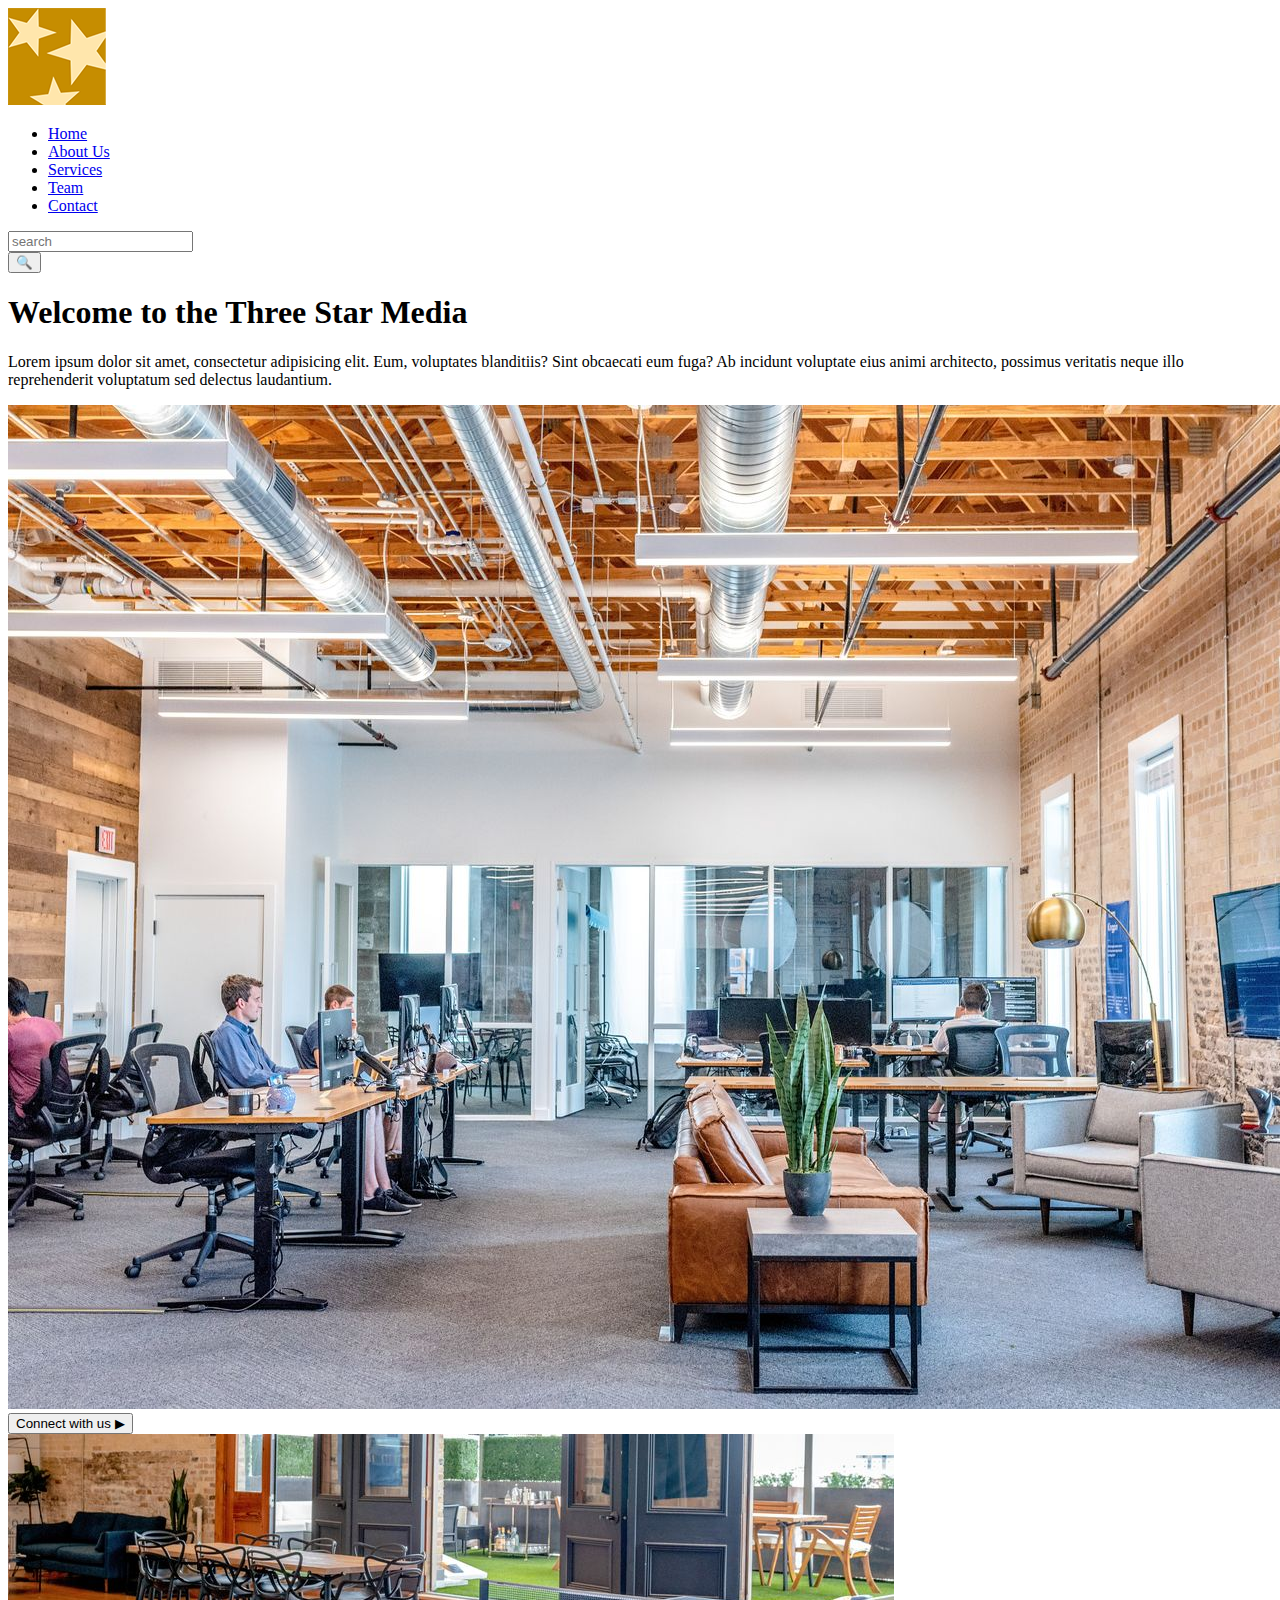
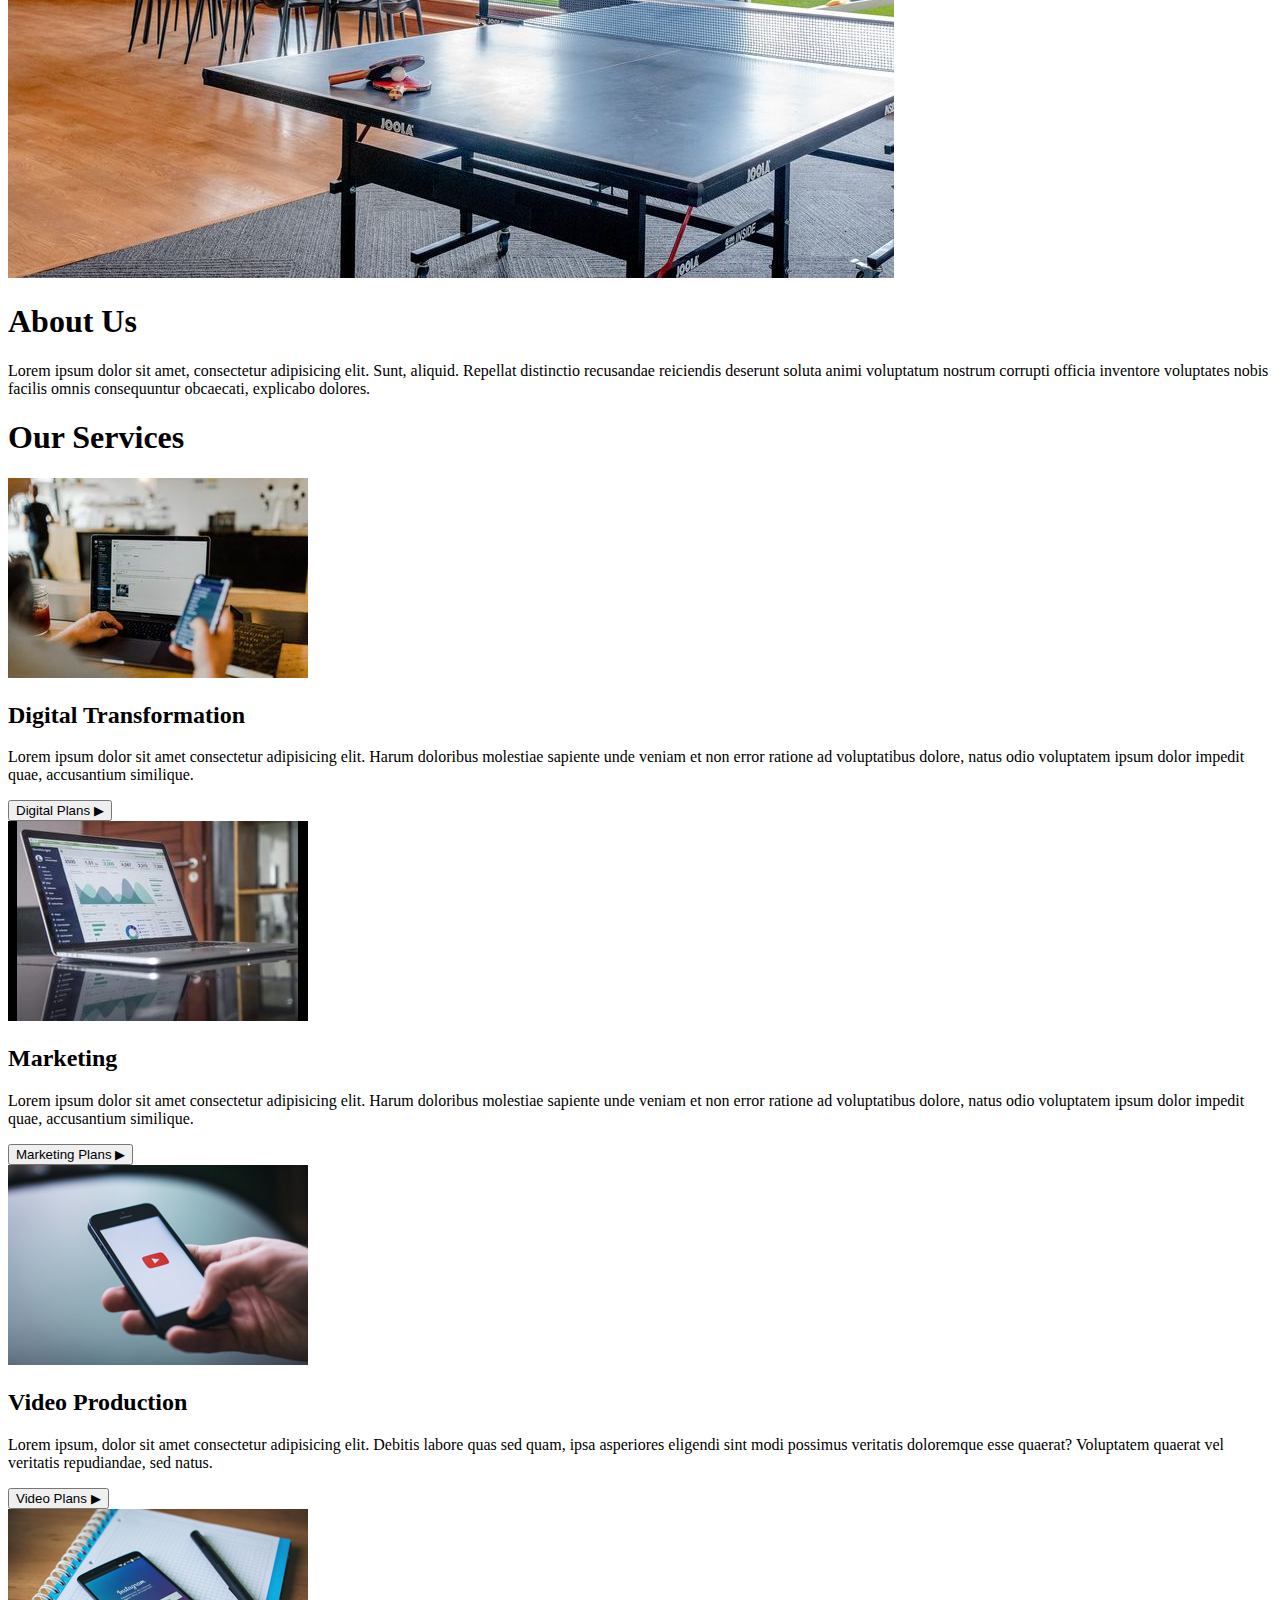
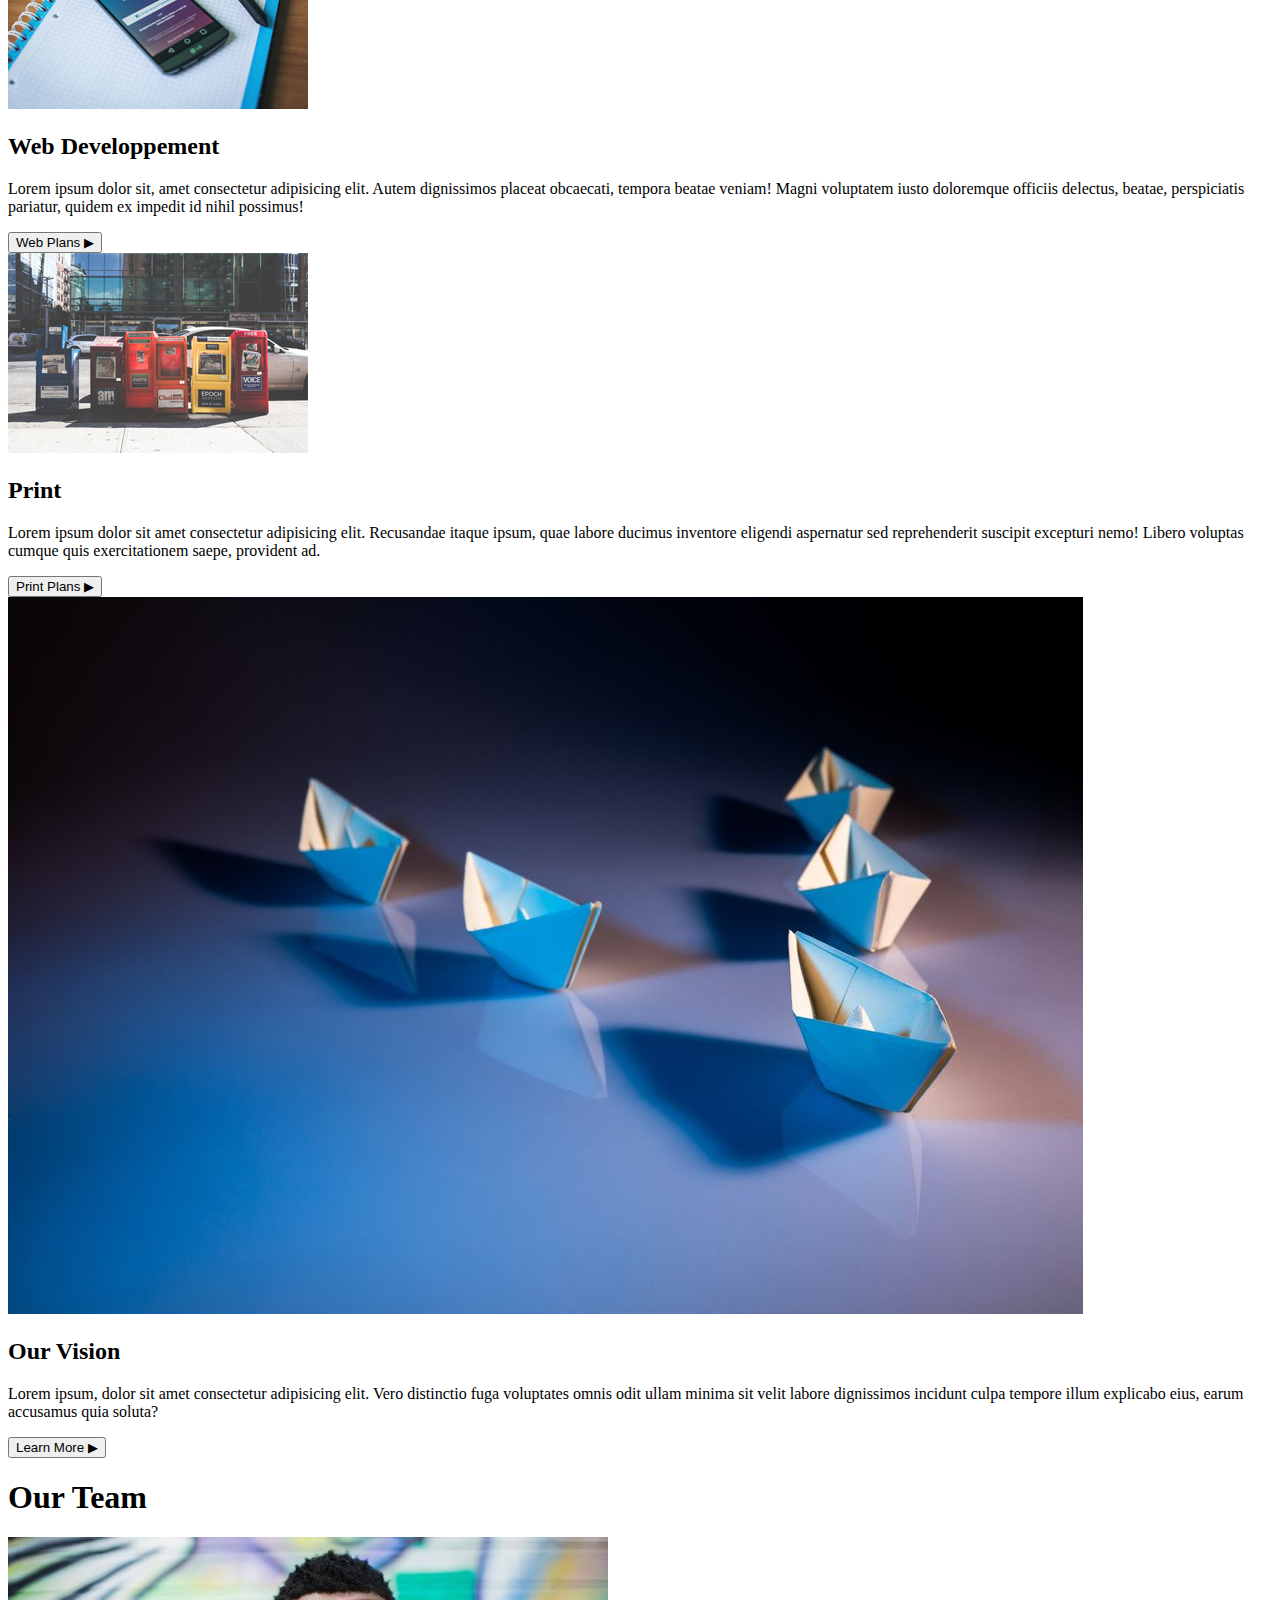
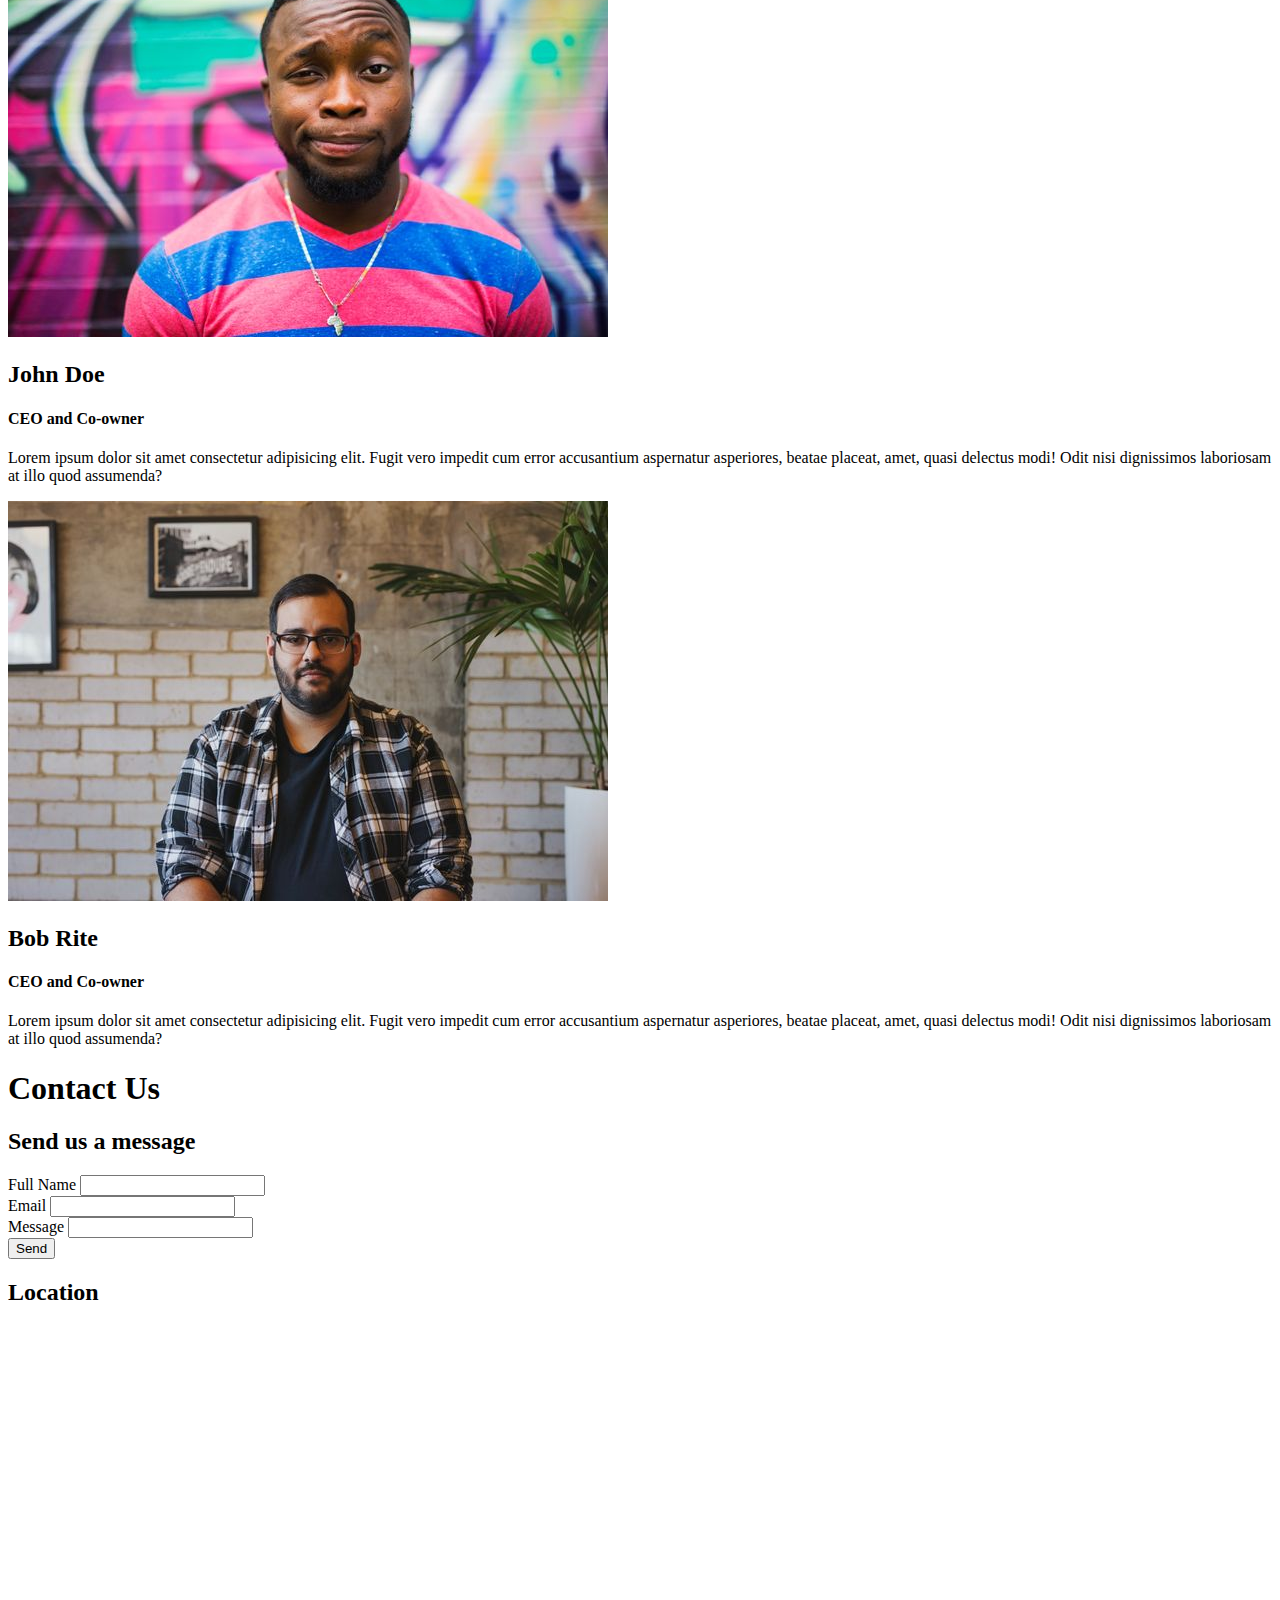
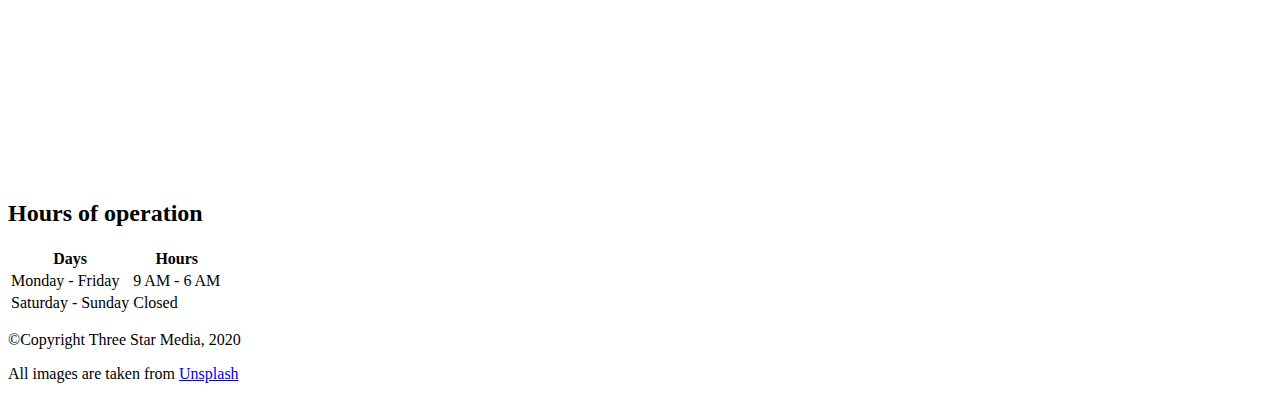
==== final-project/index.html @ 05d33522 "creates mockup html and puts images in folder" ====
<!DOCTYPE html>
<html lang="en">
<head>
    <meta charset="UTF-8">
    <meta http-equiv="X-UA-Compatible" content="IE=edge">
    <meta name="viewport" content="width=device-width, initial-scale=1.0">
    <title>Three Star Media</title>
</head>
<body>
    <header><!--Header section-->
    <img src="images/logo.png" alt="logo">
    <nav> <!--Nav Area-->
        <ul>
        <li><a href="home">Home</a></li> 
        <li><a href="about">About Us</a></li>
        <li><a href="Services">Services</a></li>
        <li><a href="team">Team</a></li>
        <li><a href="contact">Contact</a></li>
        </ul>
    </nav>
    <form> <!--search bar-->
    <div class="search-bar">
        <input type="text" placeholder="search"> 
        <div class="searchbutton"><button>&#x1F50D</button></div>
    </form>

    <h1>Welcome to the Three Star Media</h1>
    <p>Lorem ipsum dolor sit amet, consectetur adipisicing elit. Eum, voluptates blanditiis? Sint obcaecati eum fuga? Ab incidunt voluptate eius animi architecto, possimus veritatis neque illo reprehenderit voluptatum sed delectus laudantium.</p>
    <img src="images/main-banner.jpg" alt="banner">
    <div class="button"><button>Connect with us &#9654</button></div>
    </header>

    <main>
            <section class="section-about"> <!--about us section-->
                <img src="images/about-us.jpg" alt="pingpong">
                <h1>About Us</h1>
                <p>Lorem ipsum dolor sit amet, consectetur adipisicing elit. Sunt, aliquid. Repellat distinctio recusandae reiciendis deserunt soluta animi voluptatum nostrum corrupti officia inventore voluptates nobis facilis omnis consequuntur obcaecati, explicabo dolores.</p>
            </section><!--end section-about-->

            <section class="section-services"> <!--services section-->
                <h1>Our Services</h1>

               <section>
                    <img src="images/digital.jpg" alt="digital">
                    <h2>Digital Transformation</h2>
                    <p>Lorem ipsum dolor sit amet consectetur adipisicing elit. Harum doloribus molestiae sapiente unde veniam et non error ratione ad voluptatibus dolore, natus odio voluptatem ipsum dolor impedit quae, accusantium similique.</p>
                    <button>Digital Plans &#9654</button>
                </section>

                <section>
                    <img src="images/marketing.jpg" alt="marketing">
                    <h2>Marketing</h2>
                    <p>Lorem ipsum dolor sit amet consectetur adipisicing elit. Harum doloribus molestiae sapiente unde veniam et non error ratione ad voluptatibus dolore, natus odio voluptatem ipsum dolor impedit quae, accusantium similique.</p>
                    <button>Marketing Plans &#9654</button>
                </section>
                
                <section>
                    <img src="images/video.jpg" alt="video">
                    <h2>Video Production</h2>
                    <p>Lorem ipsum, dolor sit amet consectetur adipisicing elit. Debitis labore quas sed quam, ipsa asperiores eligendi sint modi possimus veritatis doloremque esse quaerat? Voluptatem quaerat vel veritatis repudiandae, sed natus.</p>
                    <button>Video Plans &#9654</button>
                </section>

                <section>
                    <img src="images/web.jpg" alt="web">
                    <h2>Web Developpement</h2>
                    <p>Lorem ipsum dolor sit, amet consectetur adipisicing elit. Autem dignissimos placeat obcaecati, tempora beatae veniam! Magni voluptatem iusto doloremque officiis delectus, beatae, perspiciatis pariatur, quidem ex impedit id nihil possimus!</p>
                    <button>Web Plans &#9654</button>
                </section>

                <section>
                    <img src="images/print.jpg" alt="print">
                    <h2>Print</h2>
                    <p>Lorem ipsum dolor sit amet consectetur adipisicing elit. Recusandae itaque ipsum, quae labore ducimus inventore eligendi aspernatur sed reprehenderit suscipit excepturi nemo! Libero voluptas cumque quis exercitationem saepe, provident ad.</p>
                    <button>Print Plans &#9654</button>
                </section>

            </section><!--end section-services-->

            <section class="section-vision"> <!--vision section-->
                <img src="images/vision.jpg" alt="vision">
                <h2>Our Vision</h2>
                <p>Lorem ipsum, dolor sit amet consectetur adipisicing elit. Vero distinctio fuga voluptates omnis odit ullam minima sit velit labore dignissimos incidunt culpa tempore illum explicabo eius, earum accusamus quia soluta?</p>
                <button>Learn More &#9654</button>
            </section><!--end section-vision-->

            <section class="section-team"><!--team section-->
                <h1>Our Team</h1>
                <section> 
                    <img src="images/john.jpg" alt="john">
                    <h2>John Doe</h2>
                    <h4>CEO and Co-owner</h4>
                    <p>Lorem ipsum dolor sit amet consectetur adipisicing elit. Fugit vero impedit cum error accusantium aspernatur asperiores, beatae placeat, amet, quasi delectus modi! Odit nisi dignissimos laboriosam at illo quod assumenda?</p>
                </section>

                <section>
                    <img src="images/bob.jpg" alt="bob">
                    <h2>Bob Rite</h2>
                    <h4>CEO and Co-owner</h4>
                    <p>Lorem ipsum dolor sit amet consectetur adipisicing elit. Fugit vero impedit cum error accusantium aspernatur asperiores, beatae placeat, amet, quasi delectus modi! Odit nisi dignissimos laboriosam at illo quod assumenda?</p>
                </section>
            </section><!--end section-team-->

            <section class="section-contact"> <!--contact section-->
            <h1>Contact Us</h1>
            <section>
                <h2>Send us a message</h2>
                <form>
                <div>
                    <label for="fullname">Full Name</label>
                    <input id="fullname" type="text">
                </div>
                <div>
                    <label for="email">Email</label>
                    <input id="email" type="text">
                </div>
                <div>
                    <label for="message">Message</label>
                    <input id="message" type="text">
                </div>
                <div>
                    <input type="submit" value="Send">
                </div>
                </form>
            </section>
            <section>
                <h2>Location</h2>
                <em><iframe src="https://www.google.com/maps/embed?pb=!1m18!1m12!1m3!1d2803.9445518045395!2d-75.75712548419932!3d45.34993154908129!2m3!1f0!2f0!3f0!3m2!1i1024!2i768!4f13.1!3m3!1m2!1s0x4cce0718cc4a6ad7%3A0xc6cc467725843e2b!2sAlgonquin%20College%20Ottawa%20Campus!5e0!3m2!1sen!2sca!4v1637809210617!5m2!1sen!2sca"width="600" height="450" style="border:0;" allowfullscreen="" loading="lazy"></iframe></em>

            </section>
            </section><!--end section-contact-->

            <section>
                <h2>Hours of operation</h2>
                <section>
                        <table>
                            <thead> 
                                <tr>
                                    <th>Days</th>
                                    <th>Hours</th>
                                </tr>
                            </thead>
                            <tbody>
                                <tr>
                                    <td>Monday - Friday</td>
                                    <td>9 AM - 6 AM</td>
                                </tr>
                                <tr>
                                    <td>Saturday - Sunday</td>
                                    <td>Closed</td>
                                </tr>
                            </tbody>
                        </table>
                </section>
            
            </section>
    </main>

    <footer>
        <p>&copy;Copyright Three Star Media, 2020</p>
        <p>All images are taken from <a href="https://unsplash.com/">Unsplash</a></p>
    </footer>

</body>
</html>
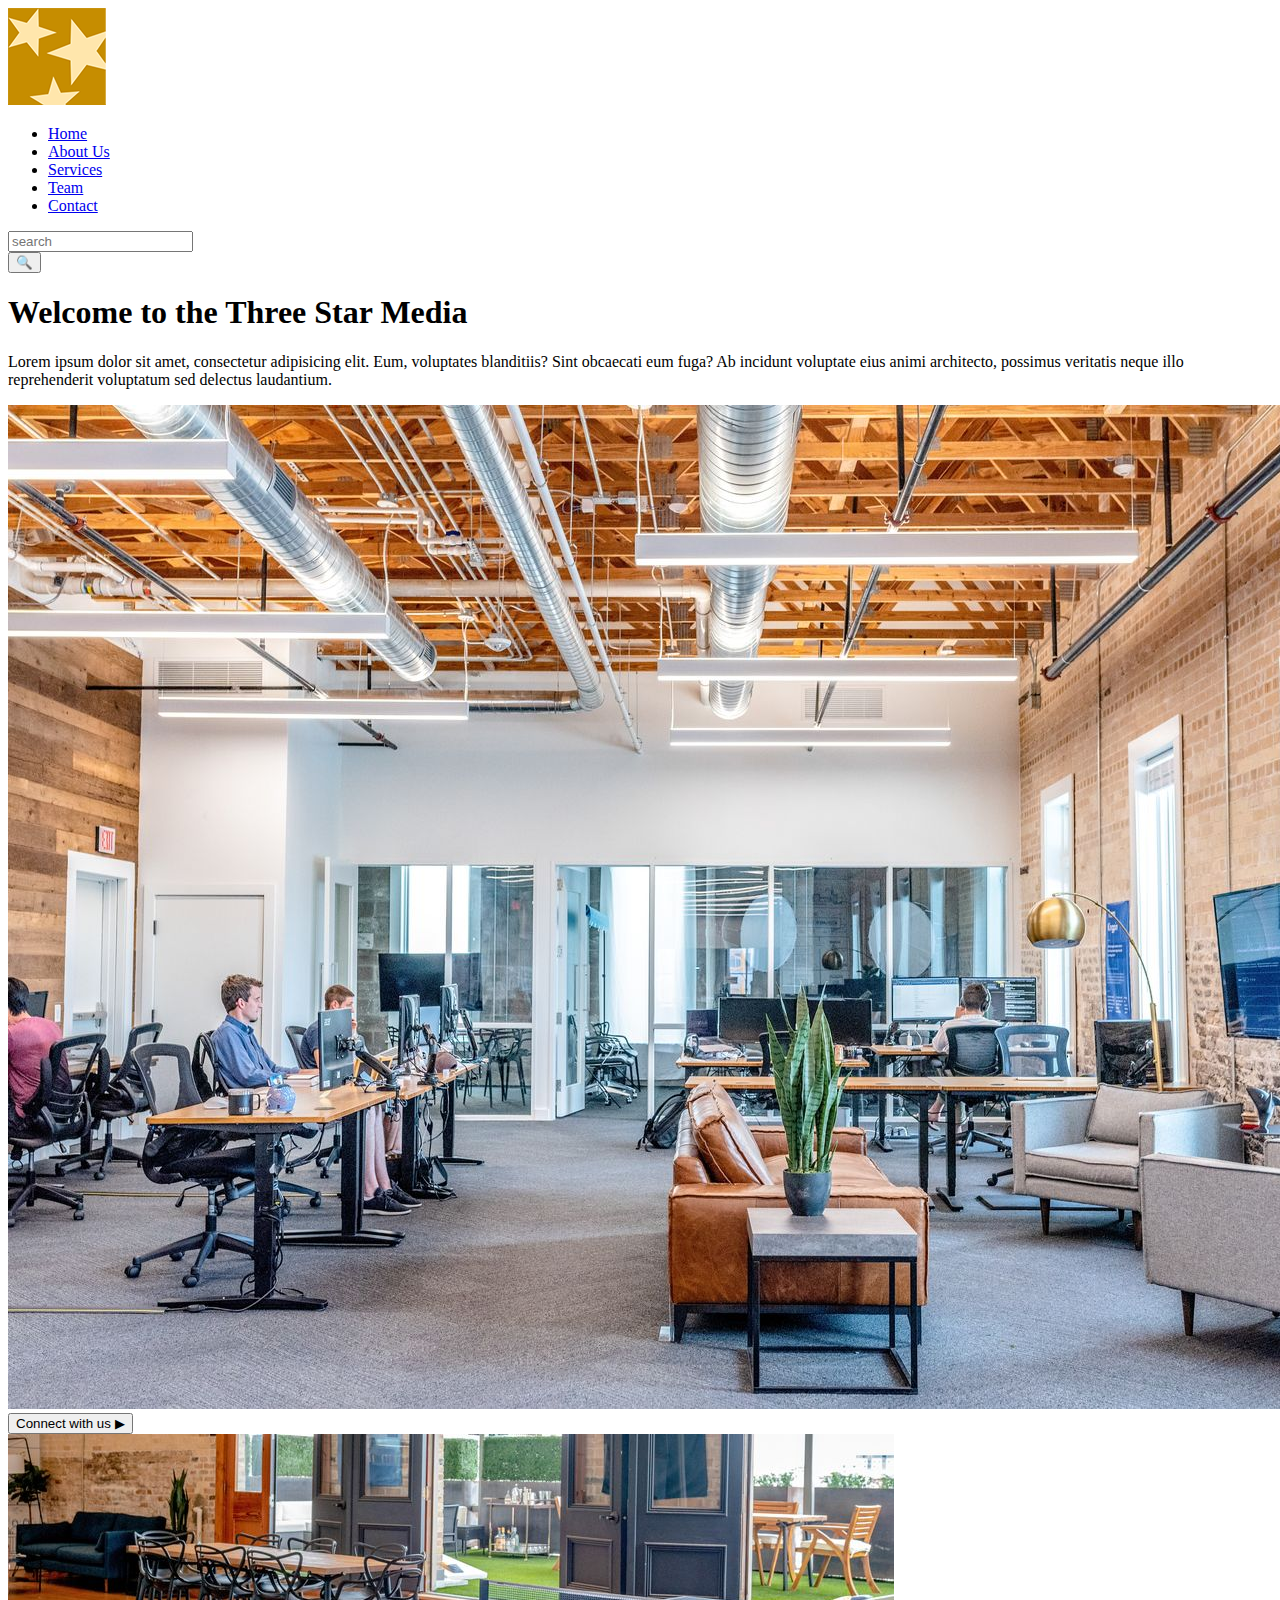
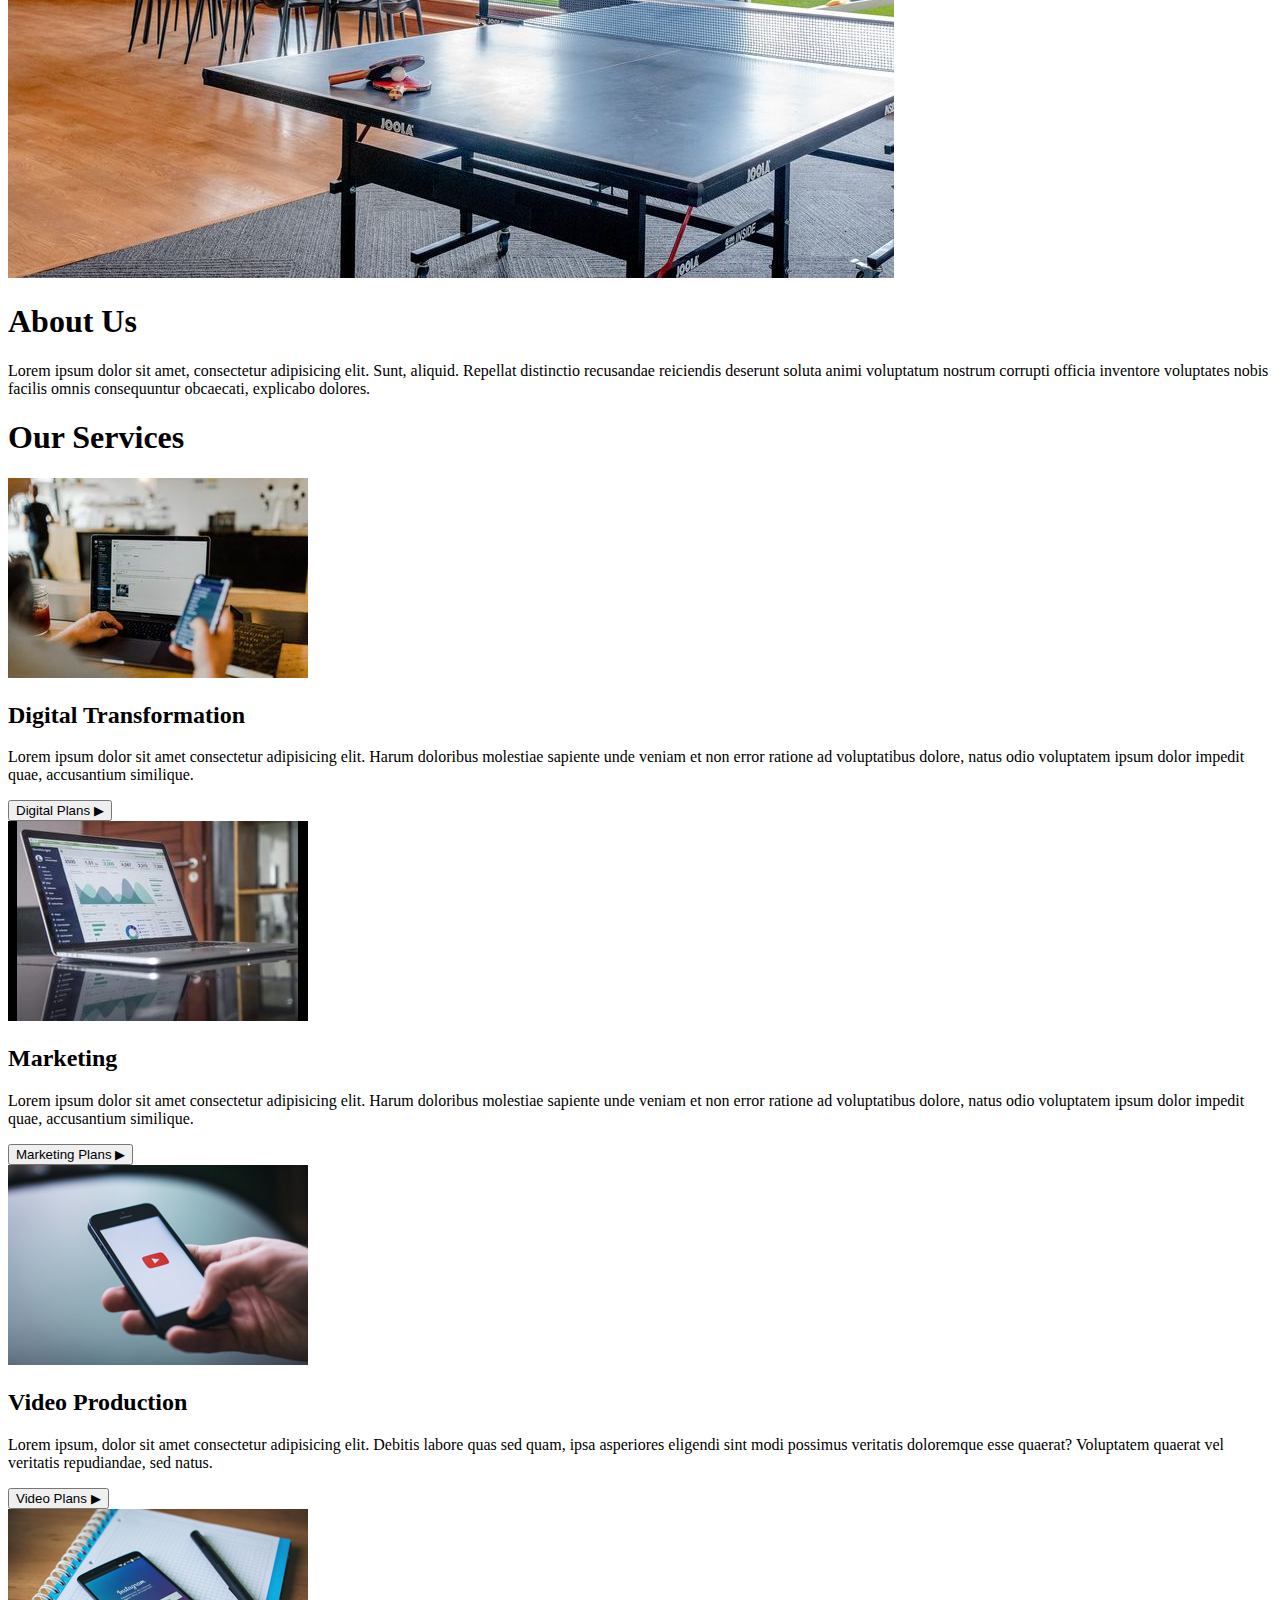
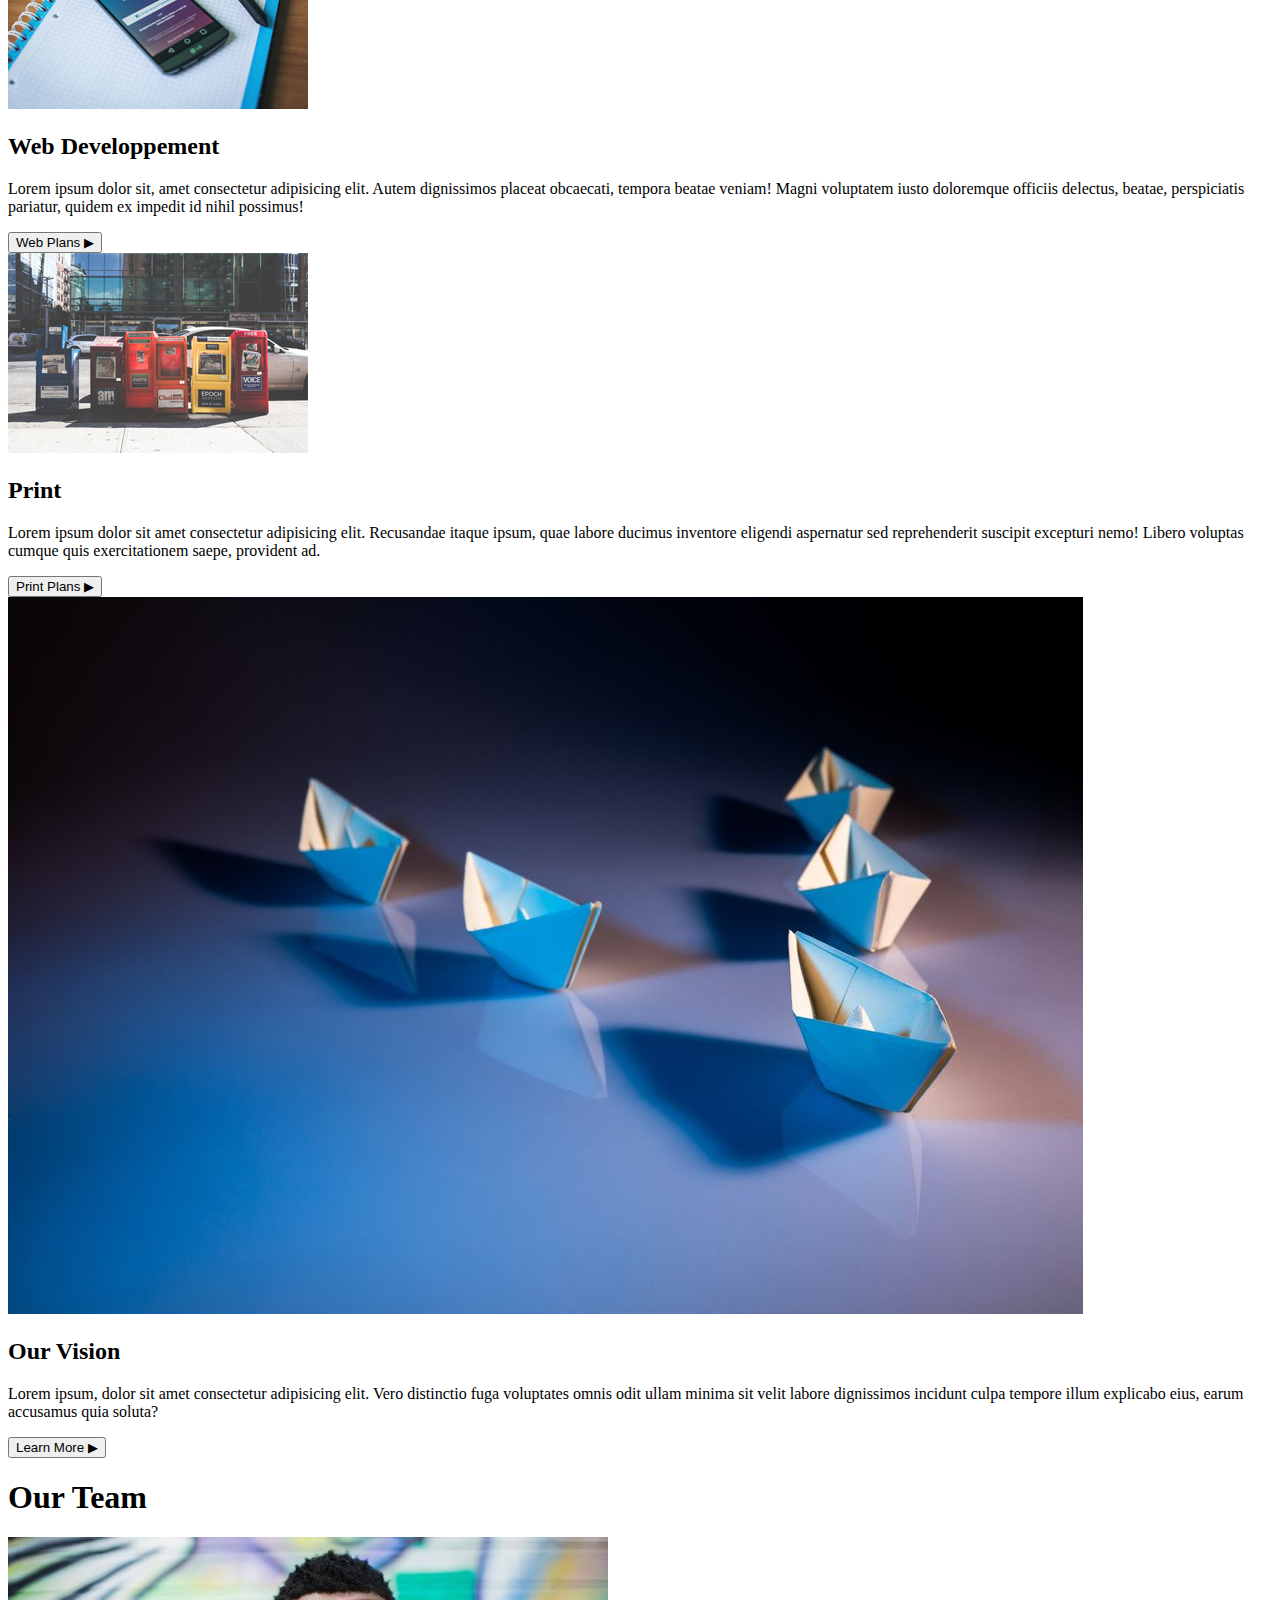
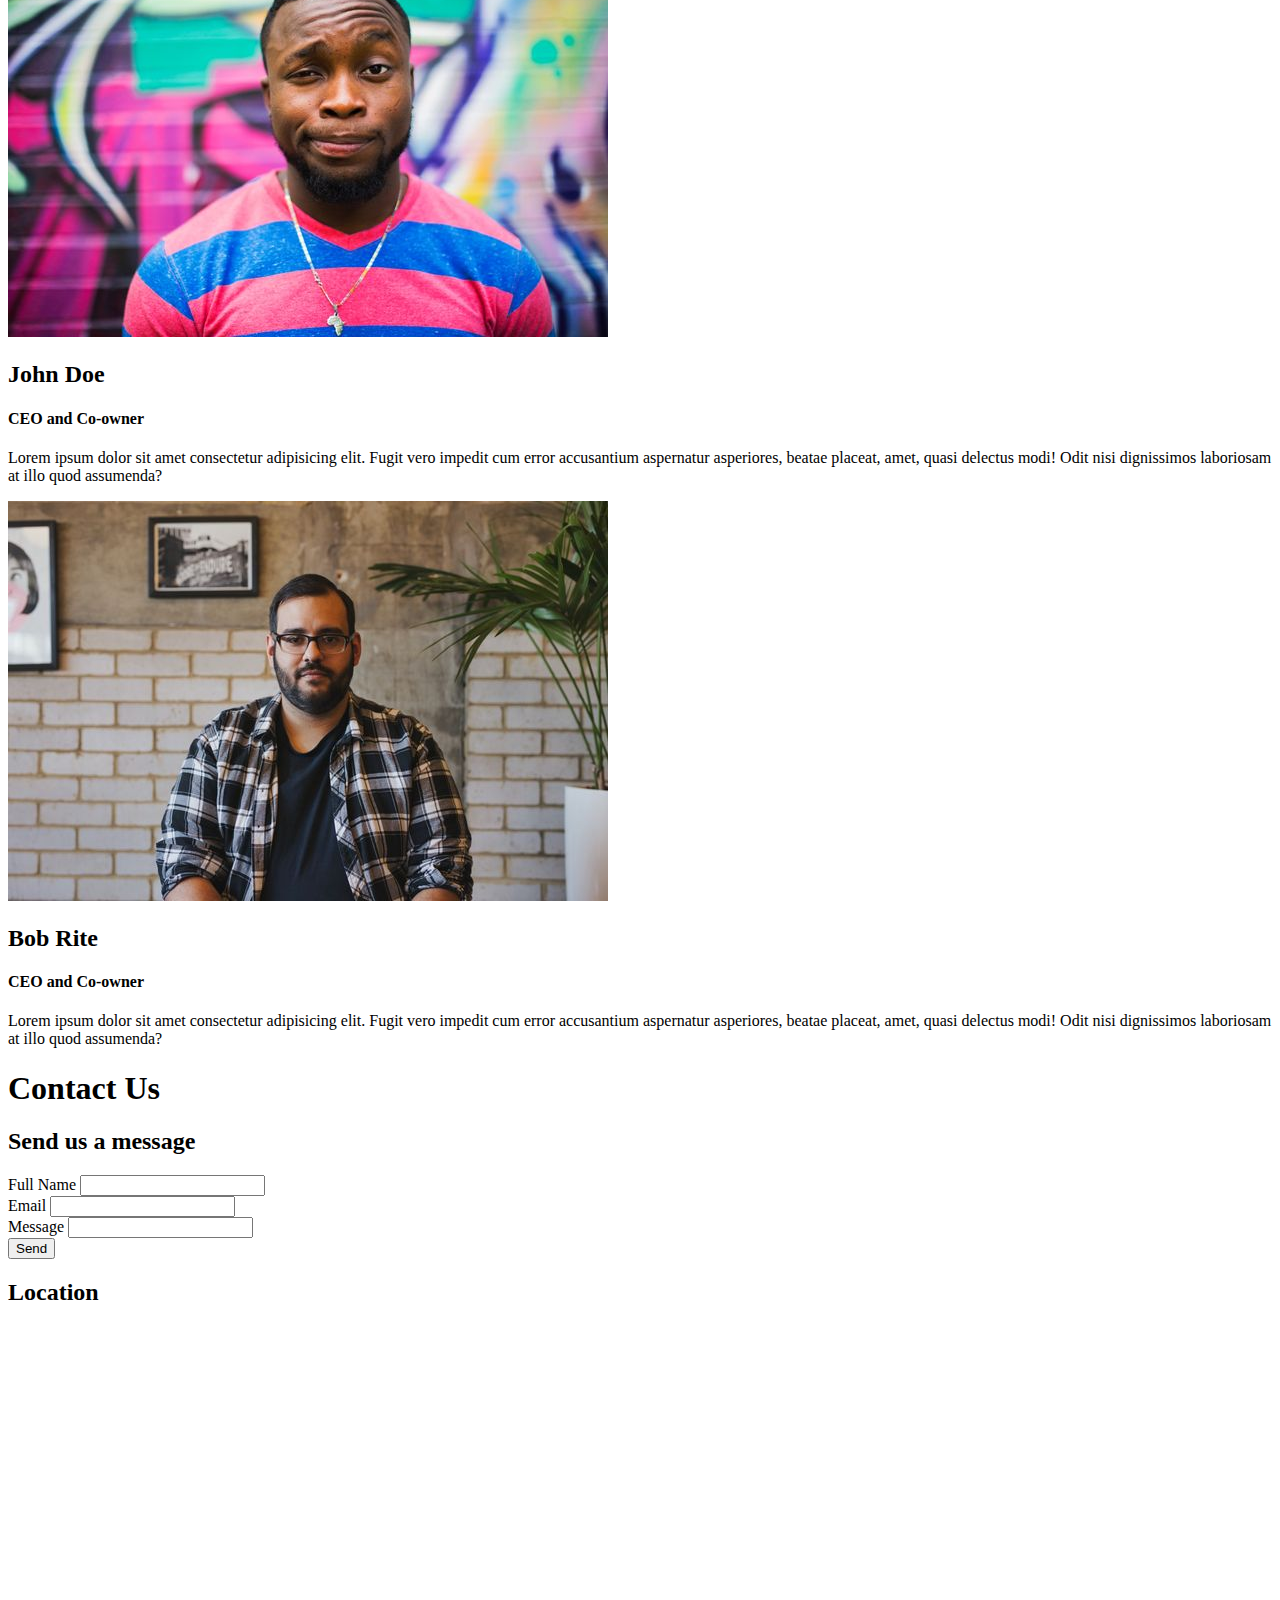
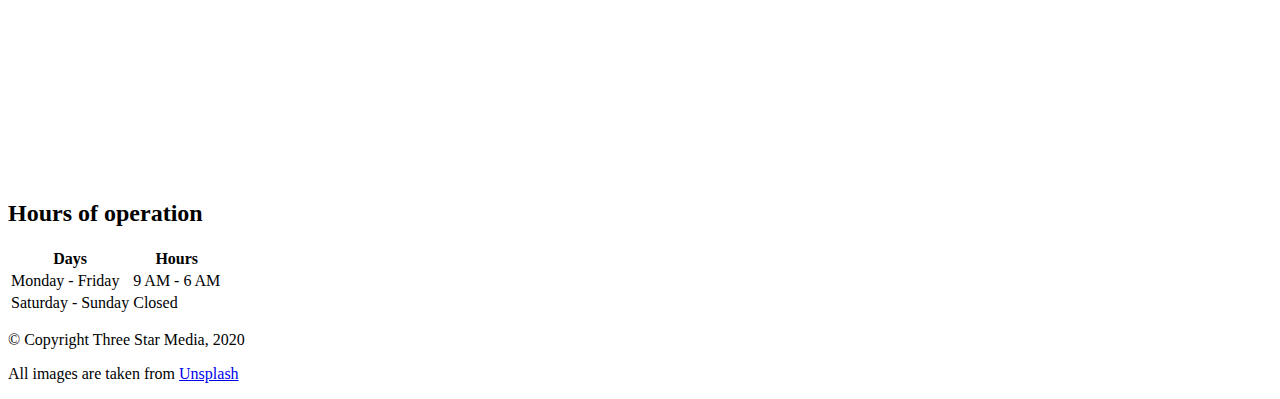
==== commit 804d7716: "minor changes in code and adds comments" ====
--- a/final-project/index.html
+++ b/final-project/index.html
@@ -21,13 +21,14 @@
     <form> <!--search bar-->
     <div class="search-bar">
         <input type="text" placeholder="search"> 
-        <div class="searchbutton"><button>&#x1F50D</button></div>
+        <div class="searchbutton"><button>&#x1F50D;</button></div><!--makes button-->
+    </div>
     </form>
 
     <h1>Welcome to the Three Star Media</h1>
     <p>Lorem ipsum dolor sit amet, consectetur adipisicing elit. Eum, voluptates blanditiis? Sint obcaecati eum fuga? Ab incidunt voluptate eius animi architecto, possimus veritatis neque illo reprehenderit voluptatum sed delectus laudantium.</p>
     <img src="images/main-banner.jpg" alt="banner">
-    <div class="button"><button>Connect with us &#9654</button></div>
+    <div class="button"><button>Connect with us &#9654;</button></div>
     </header>
 
     <main>
@@ -44,35 +45,35 @@
                     <img src="images/digital.jpg" alt="digital">
                     <h2>Digital Transformation</h2>
                     <p>Lorem ipsum dolor sit amet consectetur adipisicing elit. Harum doloribus molestiae sapiente unde veniam et non error ratione ad voluptatibus dolore, natus odio voluptatem ipsum dolor impedit quae, accusantium similique.</p>
-                    <button>Digital Plans &#9654</button>
+                    <button>Digital Plans &#9654; </button> <!--makes button-->
                 </section>
 
                 <section>
                     <img src="images/marketing.jpg" alt="marketing">
                     <h2>Marketing</h2>
                     <p>Lorem ipsum dolor sit amet consectetur adipisicing elit. Harum doloribus molestiae sapiente unde veniam et non error ratione ad voluptatibus dolore, natus odio voluptatem ipsum dolor impedit quae, accusantium similique.</p>
-                    <button>Marketing Plans &#9654</button>
+                    <button> Marketing Plans &#9654; </button> <!--makes button-->
                 </section>
                 
                 <section>
                     <img src="images/video.jpg" alt="video">
                     <h2>Video Production</h2>
                     <p>Lorem ipsum, dolor sit amet consectetur adipisicing elit. Debitis labore quas sed quam, ipsa asperiores eligendi sint modi possimus veritatis doloremque esse quaerat? Voluptatem quaerat vel veritatis repudiandae, sed natus.</p>
-                    <button>Video Plans &#9654</button>
+                    <button> Video Plans &#9654; </button> <!--makes button-->
                 </section>
 
                 <section>
                     <img src="images/web.jpg" alt="web">
                     <h2>Web Developpement</h2>
                     <p>Lorem ipsum dolor sit, amet consectetur adipisicing elit. Autem dignissimos placeat obcaecati, tempora beatae veniam! Magni voluptatem iusto doloremque officiis delectus, beatae, perspiciatis pariatur, quidem ex impedit id nihil possimus!</p>
-                    <button>Web Plans &#9654</button>
+                    <button> Web Plans &#9654; </button> <!--makes button-->
                 </section>
 
                 <section>
                     <img src="images/print.jpg" alt="print">
                     <h2>Print</h2>
                     <p>Lorem ipsum dolor sit amet consectetur adipisicing elit. Recusandae itaque ipsum, quae labore ducimus inventore eligendi aspernatur sed reprehenderit suscipit excepturi nemo! Libero voluptas cumque quis exercitationem saepe, provident ad.</p>
-                    <button>Print Plans &#9654</button>
+                    <button>Print Plans &#9654;</button> <!--makes button-->
                 </section>
 
             </section><!--end section-services-->
@@ -81,7 +82,7 @@
                 <img src="images/vision.jpg" alt="vision">
                 <h2>Our Vision</h2>
                 <p>Lorem ipsum, dolor sit amet consectetur adipisicing elit. Vero distinctio fuga voluptates omnis odit ullam minima sit velit labore dignissimos incidunt culpa tempore illum explicabo eius, earum accusamus quia soluta?</p>
-                <button>Learn More &#9654</button>
+                <button>Learn More &#9654; </button> <!--makes button-->
             </section><!--end section-vision-->
 
             <section class="section-team"><!--team section-->
@@ -105,7 +106,7 @@
             <h1>Contact Us</h1>
             <section>
                 <h2>Send us a message</h2>
-                <form>
+                <form> <!--makes form-->
                 <div>
                     <label for="fullname">Full Name</label>
                     <input id="fullname" type="text">
@@ -125,15 +126,14 @@
             </section>
             <section>
                 <h2>Location</h2>
-                <em><iframe src="https://www.google.com/maps/embed?pb=!1m18!1m12!1m3!1d2803.9445518045395!2d-75.75712548419932!3d45.34993154908129!2m3!1f0!2f0!3f0!3m2!1i1024!2i768!4f13.1!3m3!1m2!1s0x4cce0718cc4a6ad7%3A0xc6cc467725843e2b!2sAlgonquin%20College%20Ottawa%20Campus!5e0!3m2!1sen!2sca!4v1637809210617!5m2!1sen!2sca"width="600" height="450" style="border:0;" allowfullscreen="" loading="lazy"></iframe></em>
-
+                <em><iframe src="https://www.google.com/maps/embed?pb=!1m18!1m12!1m3!1d2803.9445518045395!2d-75.75712548419932!3d45.34993154908129!2m3!1f0!2f0!3f0!3m2!1i1024!2i768!4f13.1!3m3!1m2!1s0x4cce0718cc4a6ad7%3A0xc6cc467725843e2b!2sAlgonquin%20College%20Ottawa%20Campus!5e0!3m2!1sen!2sca!4v1637809210617!5m2!1sen!2sca" width="600" height="450" style="border:0;" allowfullscreen="" loading="lazy"></iframe></em> <!--embeds map-->
             </section>
             </section><!--end section-contact-->
 
             <section>
                 <h2>Hours of operation</h2>
                 <section>
-                        <table>
+                        <table> <!--makes table-->
                             <thead> 
                                 <tr>
                                     <th>Days</th>
@@ -157,7 +157,7 @@
     </main>
 
     <footer>
-        <p>&copy;Copyright Three Star Media, 2020</p>
+        <p>&copy; Copyright Three Star Media, 2020</p>
         <p>All images are taken from <a href="https://unsplash.com/">Unsplash</a></p>
     </footer>
 
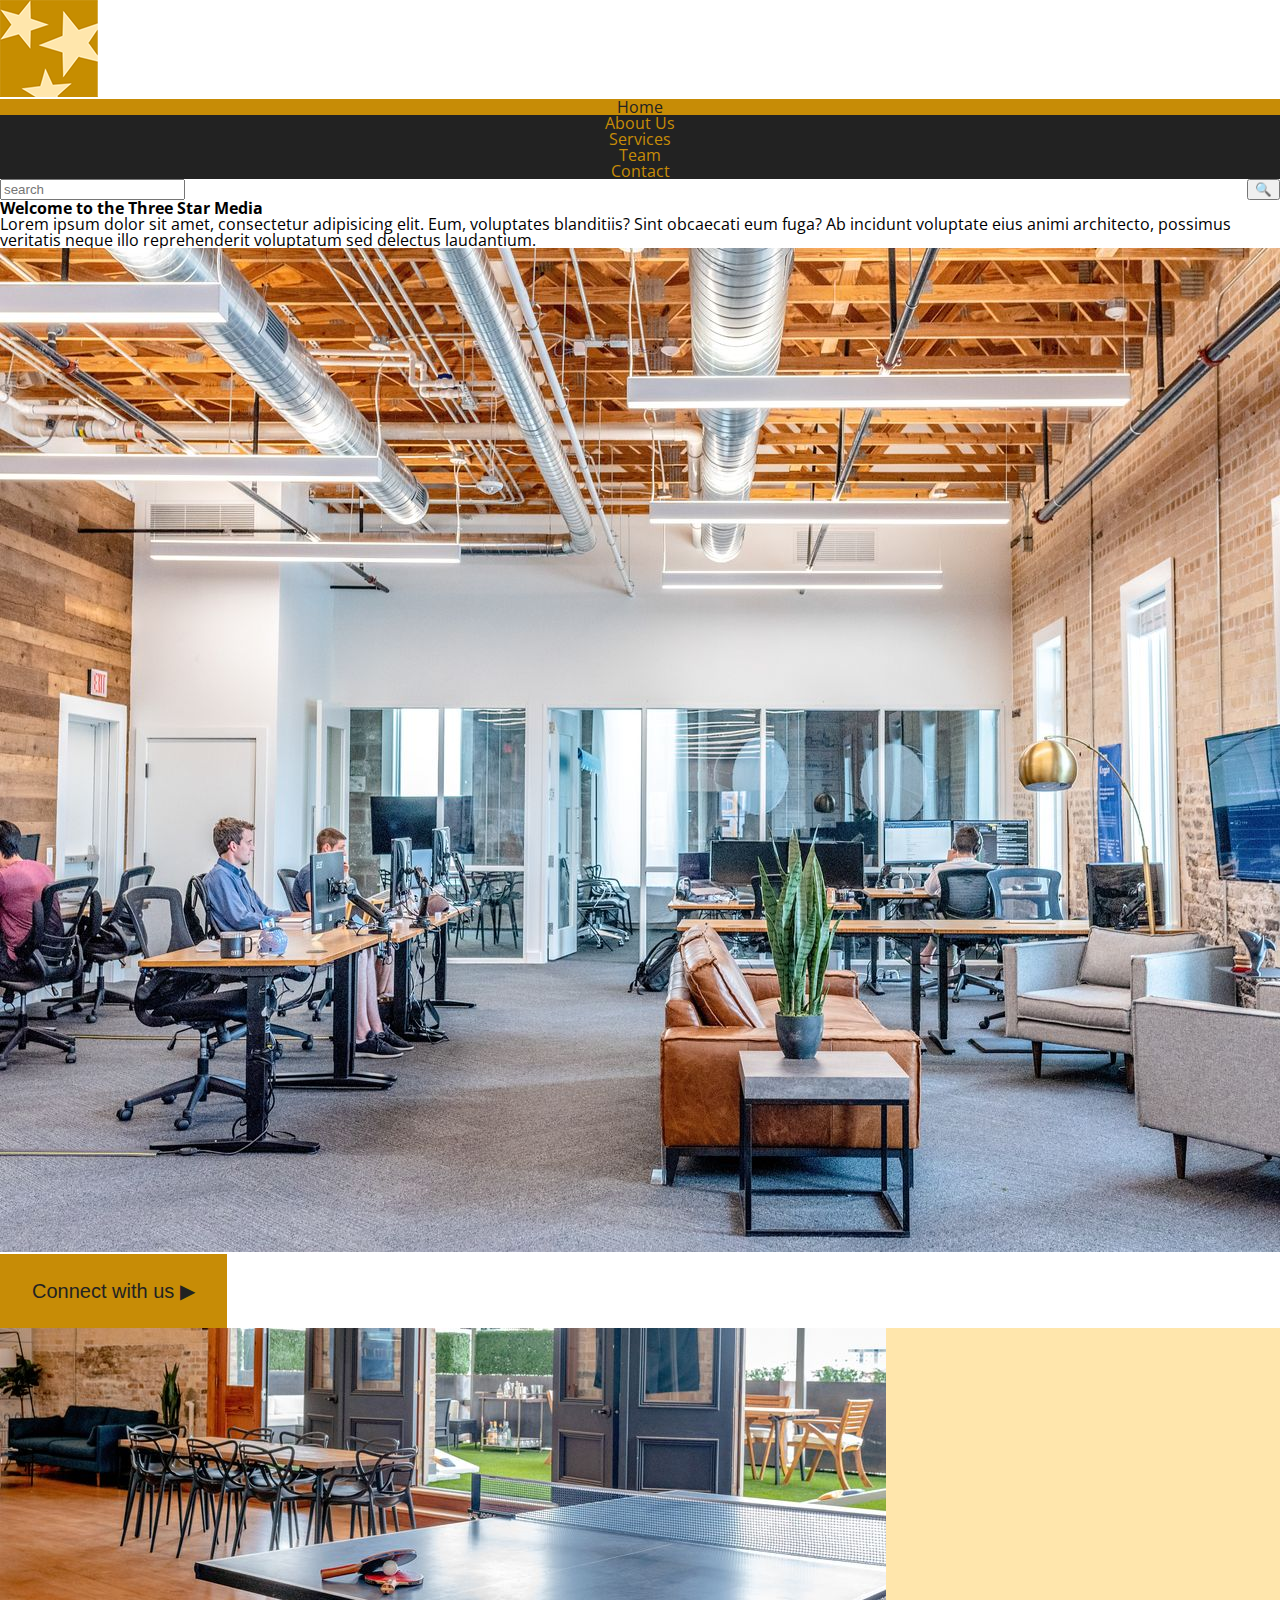
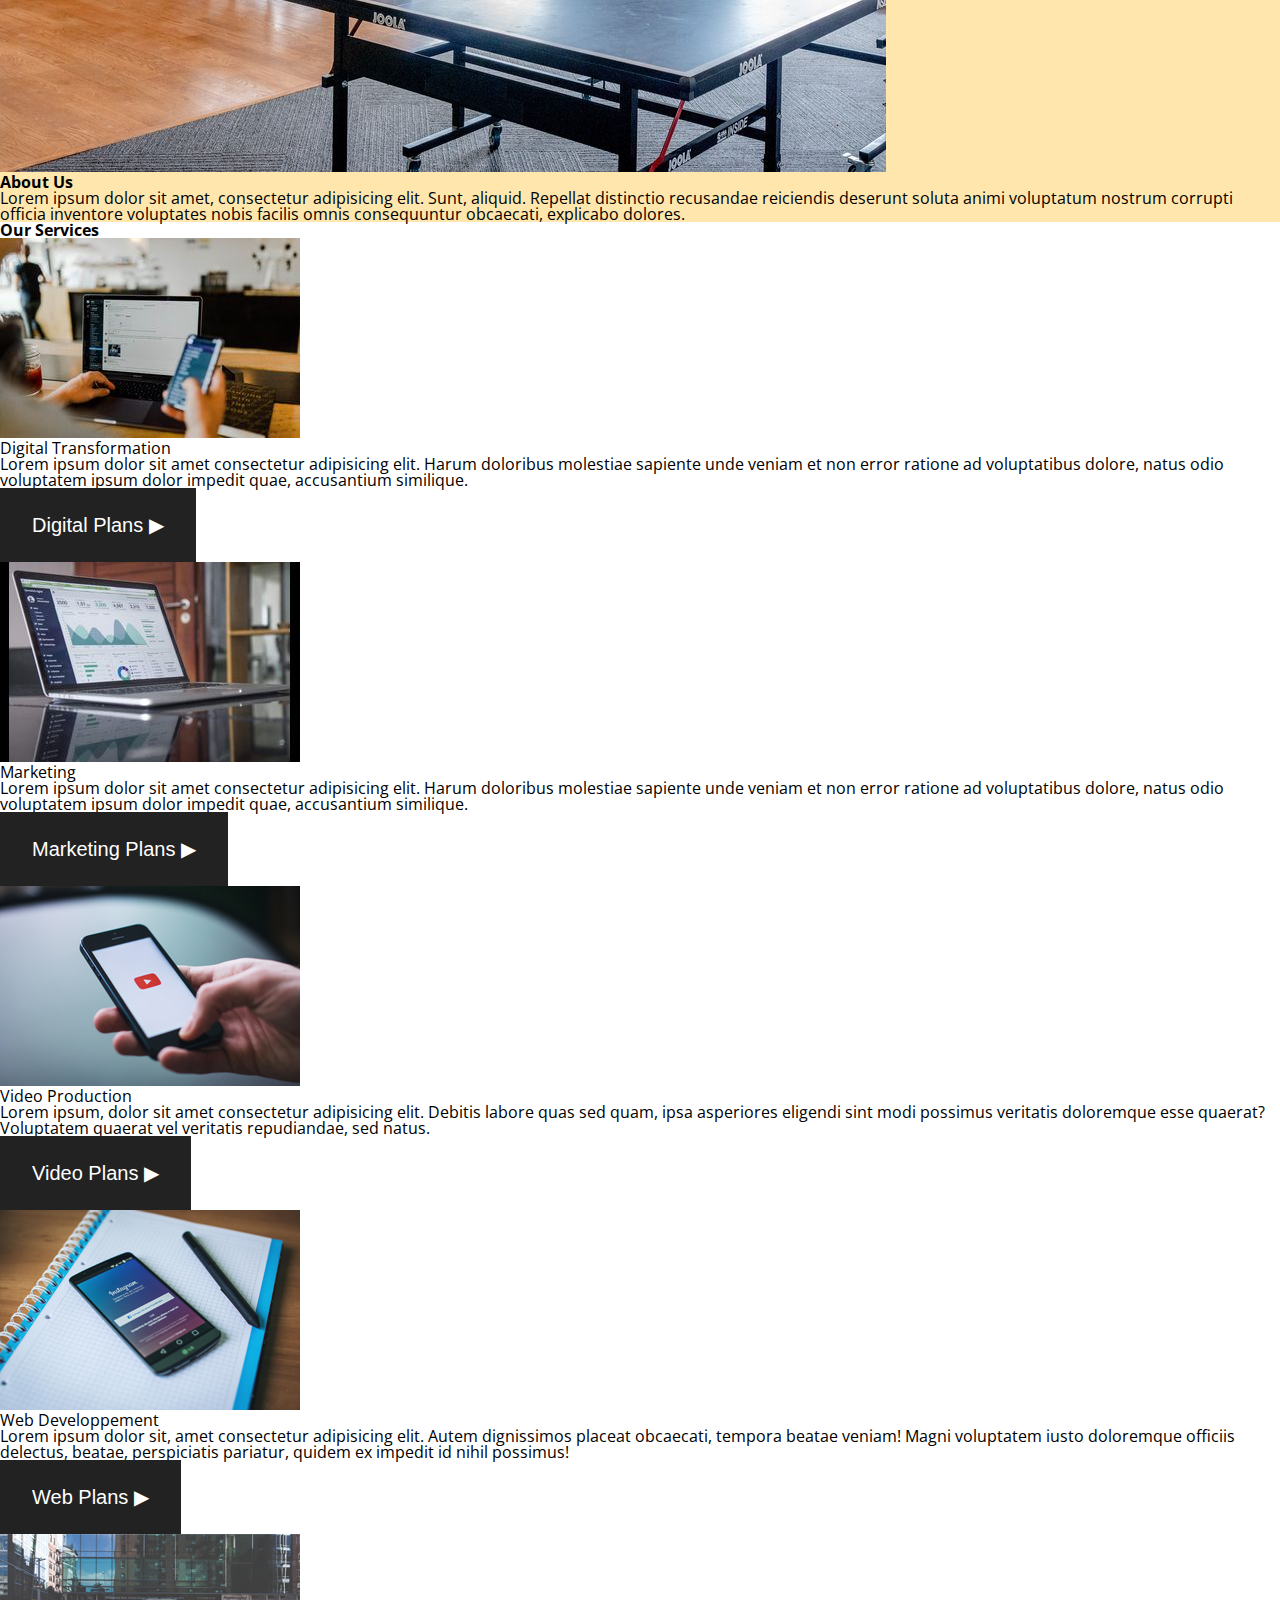
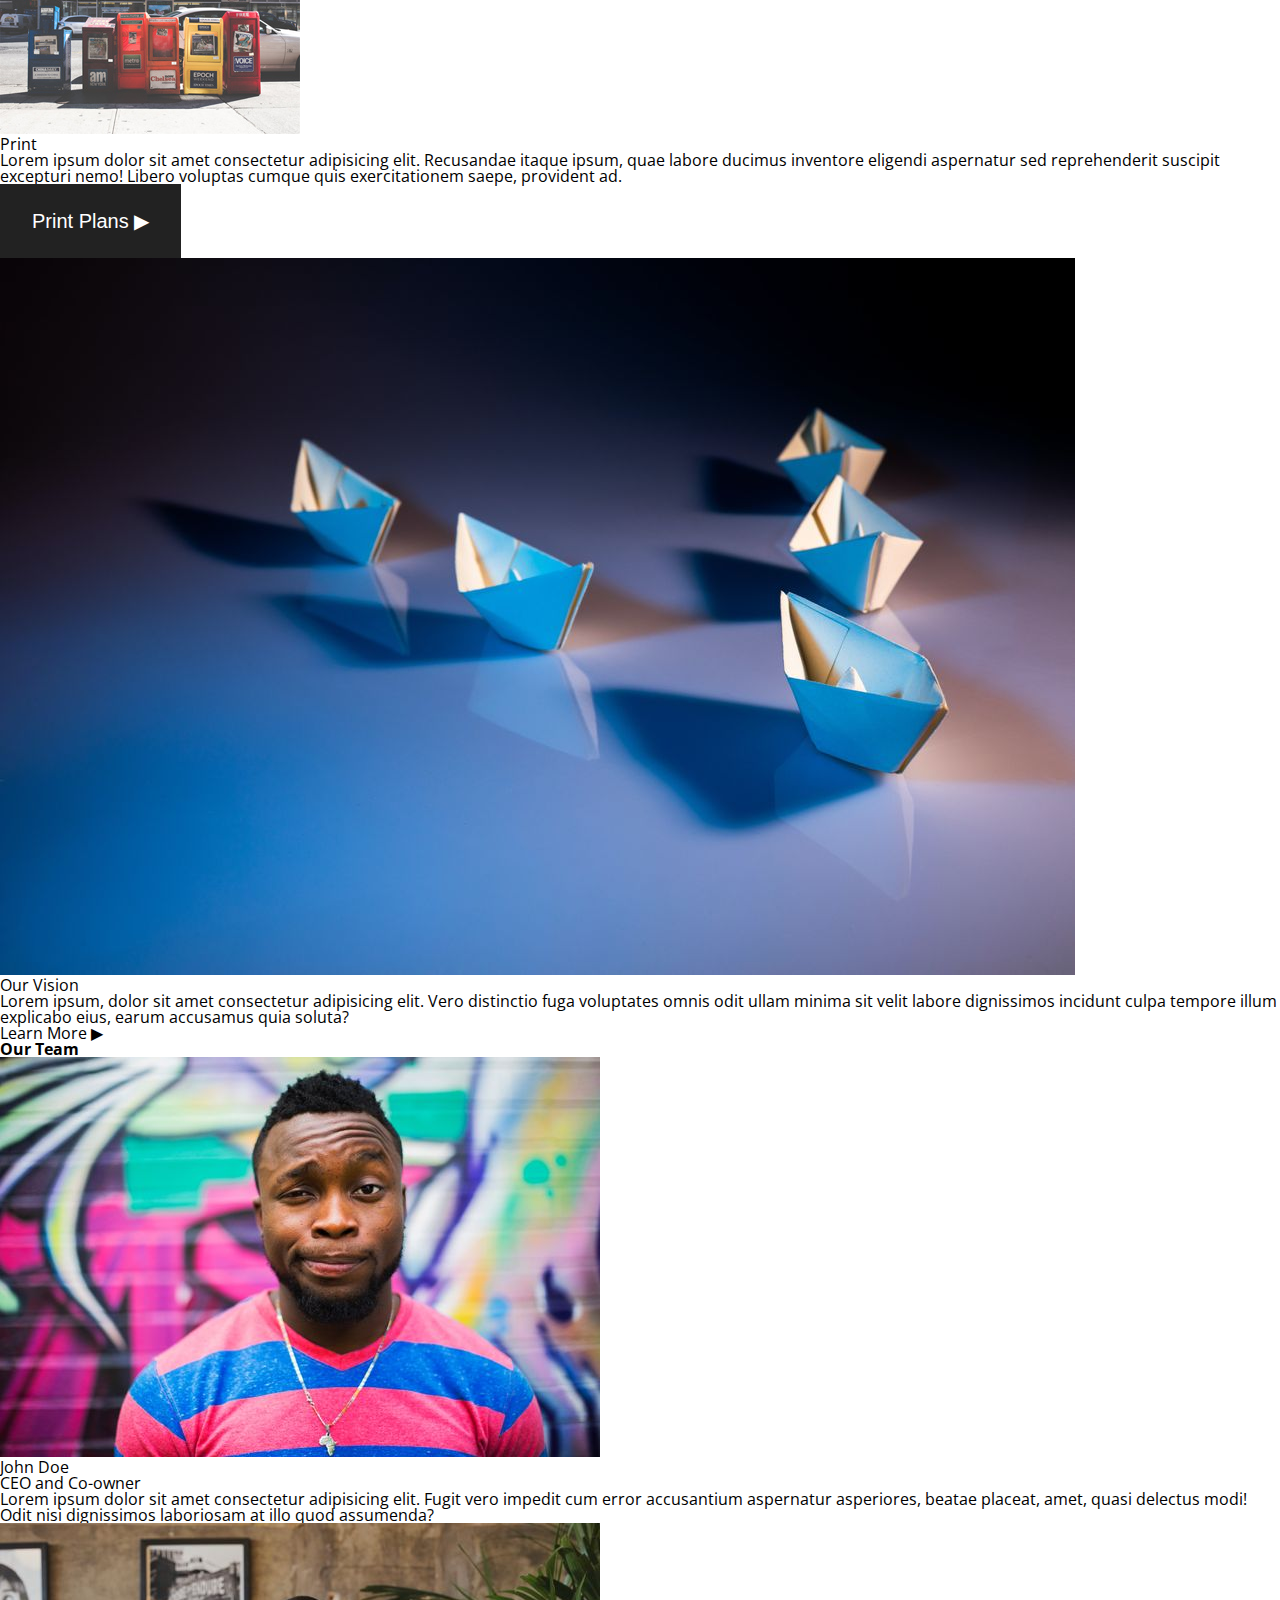
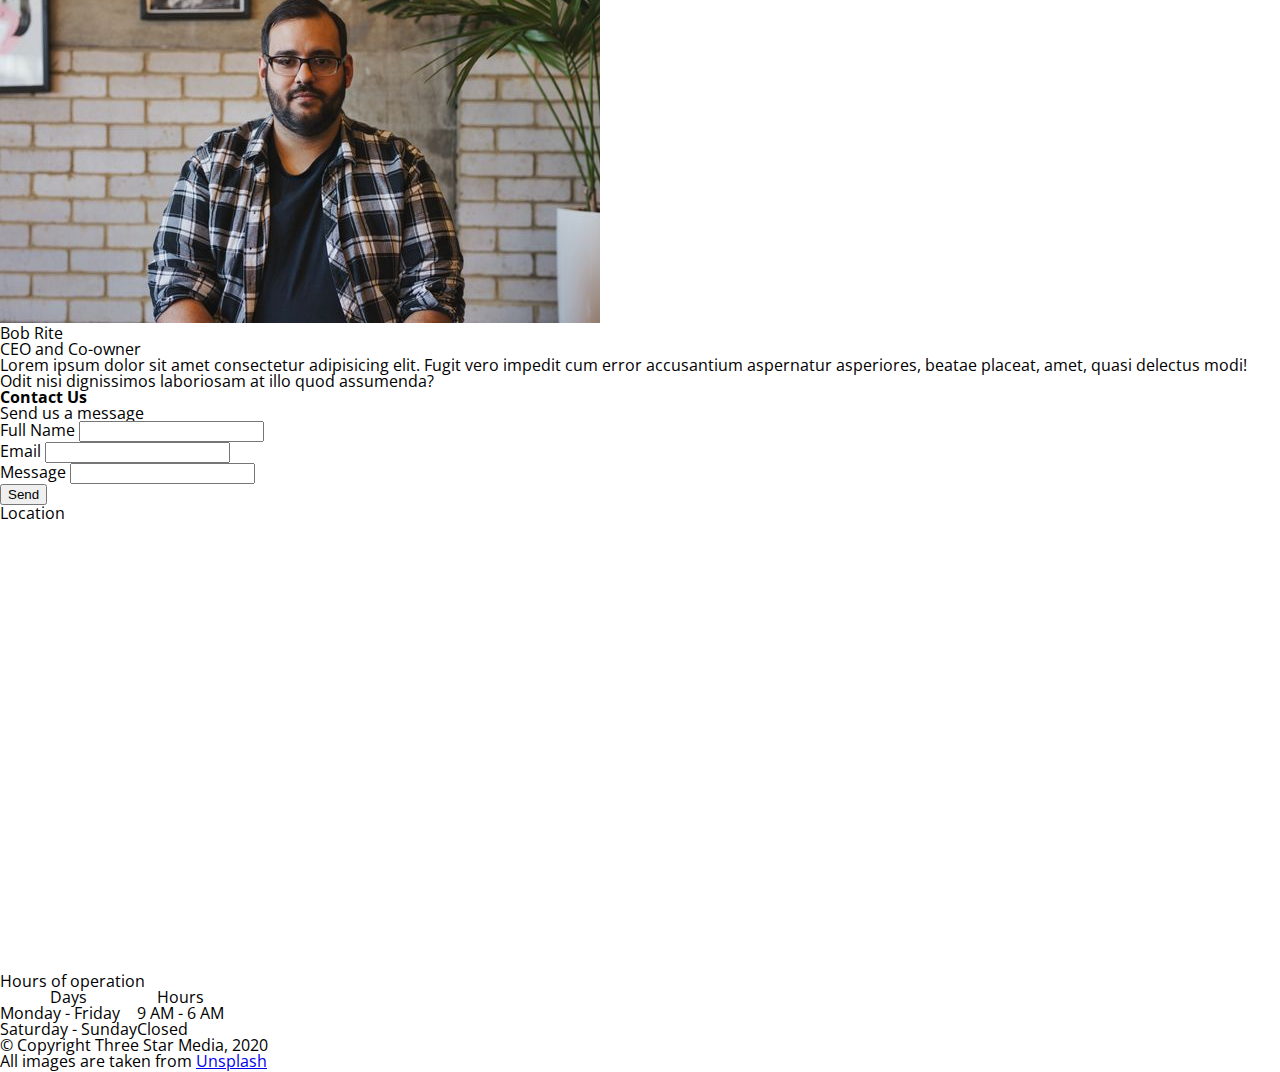
==== commit 0c43f11d: "some changes mostly buttons" ====
--- a/final-project/index.html
+++ b/final-project/index.html
@@ -4,6 +4,10 @@
     <meta charset="UTF-8">
     <meta http-equiv="X-UA-Compatible" content="IE=edge">
     <meta name="viewport" content="width=device-width, initial-scale=1.0">
+    <link rel="preconnect" href="https://fonts.googleapis.com">
+    <link rel="preconnect" href="https://fonts.gstatic.com" crossorigin>
+    <link href="https://fonts.googleapis.com/css2?family=Open+Sans&display=swap" rel="stylesheet">
+    <link href="css/styles.css" rel="stylesheet">
     <title>Three Star Media</title>
 </head>
 <body>
@@ -11,7 +15,7 @@
     <img src="images/logo.png" alt="logo">
     <nav> <!--Nav Area-->
         <ul>
-        <li><a href="home">Home</a></li> 
+        <li class="home"><a href="home" class="homea">Home</a></li> 
         <li><a href="about">About Us</a></li>
         <li><a href="Services">Services</a></li>
         <li><a href="team">Team</a></li>
@@ -19,7 +23,7 @@
         </ul>
     </nav>
     <form> <!--search bar-->
-    <div class="search-bar">
+    <div class="searchbar">
         <input type="text" placeholder="search"> 
         <div class="searchbutton"><button>&#x1F50D;</button></div><!--makes button-->
     </div>
@@ -28,7 +32,9 @@
     <h1>Welcome to the Three Star Media</h1>
     <p>Lorem ipsum dolor sit amet, consectetur adipisicing elit. Eum, voluptates blanditiis? Sint obcaecati eum fuga? Ab incidunt voluptate eius animi architecto, possimus veritatis neque illo reprehenderit voluptatum sed delectus laudantium.</p>
     <img src="images/main-banner.jpg" alt="banner">
-    <div class="button"><button>Connect with us &#9654;</button></div>
+    <div >
+        <button class="button1">Connect with us &#9654;</button>
+    </div>
     </header>
 
     <main>
@@ -45,35 +51,35 @@
                     <img src="images/digital.jpg" alt="digital">
                     <h2>Digital Transformation</h2>
                     <p>Lorem ipsum dolor sit amet consectetur adipisicing elit. Harum doloribus molestiae sapiente unde veniam et non error ratione ad voluptatibus dolore, natus odio voluptatem ipsum dolor impedit quae, accusantium similique.</p>
-                    <button>Digital Plans &#9654; </button> <!--makes button-->
+                    <button class="buttons">Digital Plans &#9654; </button> <!--makes button-->
                 </section>
 
                 <section>
                     <img src="images/marketing.jpg" alt="marketing">
                     <h2>Marketing</h2>
                     <p>Lorem ipsum dolor sit amet consectetur adipisicing elit. Harum doloribus molestiae sapiente unde veniam et non error ratione ad voluptatibus dolore, natus odio voluptatem ipsum dolor impedit quae, accusantium similique.</p>
-                    <button> Marketing Plans &#9654; </button> <!--makes button-->
+                    <button class="buttons"> Marketing Plans &#9654; </button> <!--makes button-->
                 </section>
                 
                 <section>
                     <img src="images/video.jpg" alt="video">
                     <h2>Video Production</h2>
                     <p>Lorem ipsum, dolor sit amet consectetur adipisicing elit. Debitis labore quas sed quam, ipsa asperiores eligendi sint modi possimus veritatis doloremque esse quaerat? Voluptatem quaerat vel veritatis repudiandae, sed natus.</p>
-                    <button> Video Plans &#9654; </button> <!--makes button-->
+                    <button class="buttons"> Video Plans &#9654; </button> <!--makes button-->
                 </section>
 
                 <section>
                     <img src="images/web.jpg" alt="web">
                     <h2>Web Developpement</h2>
                     <p>Lorem ipsum dolor sit, amet consectetur adipisicing elit. Autem dignissimos placeat obcaecati, tempora beatae veniam! Magni voluptatem iusto doloremque officiis delectus, beatae, perspiciatis pariatur, quidem ex impedit id nihil possimus!</p>
-                    <button> Web Plans &#9654; </button> <!--makes button-->
+                    <button class="buttons"> Web Plans &#9654; </button> <!--makes button-->
                 </section>
 
                 <section>
                     <img src="images/print.jpg" alt="print">
                     <h2>Print</h2>
                     <p>Lorem ipsum dolor sit amet consectetur adipisicing elit. Recusandae itaque ipsum, quae labore ducimus inventore eligendi aspernatur sed reprehenderit suscipit excepturi nemo! Libero voluptas cumque quis exercitationem saepe, provident ad.</p>
-                    <button>Print Plans &#9654;</button> <!--makes button-->
+                    <button class="buttons">Print Plans &#9654;</button> <!--makes button-->
                 </section>
 
             </section><!--end section-services-->
@@ -82,7 +88,7 @@
                 <img src="images/vision.jpg" alt="vision">
                 <h2>Our Vision</h2>
                 <p>Lorem ipsum, dolor sit amet consectetur adipisicing elit. Vero distinctio fuga voluptates omnis odit ullam minima sit velit labore dignissimos incidunt culpa tempore illum explicabo eius, earum accusamus quia soluta?</p>
-                <button>Learn More &#9654; </button> <!--makes button-->
+                <button1>Learn More &#9654; </button> <!--makes button-->
             </section><!--end section-vision-->
 
             <section class="section-team"><!--team section-->
--- a/final-project/css/styles.css
+++ b/final-project/css/styles.css
@@ -0,0 +1,106 @@
+/* http://meyerweb.com/eric/tools/css/reset/ 
+   v2.0 | 20110126
+   License: none (public domain)
+*/
+
+html, body, div, span, applet, object, iframe,
+h1, h2, h3, h4, h5, h6, p, blockquote, pre,
+a, abbr, acronym, address, big, cite, code,
+del, dfn, em, img, ins, kbd, q, s, samp,
+small, strike, strong, sub, sup, tt, var,
+b, u, i, center,
+dl, dt, dd, ol, ul, li,
+fieldset, form, label, legend,
+table, caption, tbody, tfoot, thead, tr, th, td,
+article, aside, canvas, details, embed, 
+figure, figcaption, footer, header, hgroup, 
+menu, nav, output, ruby, section, summary,
+time, mark, audio, video {
+	margin: 0;
+	padding: 0;
+	border: 0;
+	font-size: 100%;
+	font: inherit;
+	vertical-align: baseline;
+}
+/* HTML5 display-role reset for older browsers */
+article, aside, details, figcaption, figure, 
+footer, header, hgroup, menu, nav, section {
+	display: block;
+}
+body {
+	line-height: 1;
+}
+ol, ul {
+	list-style: none;
+}
+blockquote, q {
+	quotes: none;
+}
+blockquote:before, blockquote:after,
+q:before, q:after {
+	content: '';
+	content: none;
+}
+table {
+	border-collapse: collapse;
+	border-spacing: 0;
+}
+
+/* MOBILE CSS STARTS HERE */
+
+body{
+    font-family:'Open Sans', sans-serif;
+}
+
+nav li{ 
+    background-color: #222;
+    text-align: center;
+}
+
+li a{
+    text-decoration: none;
+    color: #c78c06;
+}
+
+nav .home{
+    background-color: #c78c06; 
+}
+
+nav .homea{
+    color: #222;
+}
+
+.searchbutton {
+    float: right;
+}
+
+
+.section-about{
+    background-color: #ffe6ac;
+}
+h1{
+    font-weight: bold;
+}
+
+.button1{
+	background-color: #c78c06; /* Green */
+  	border: none;
+  	color: #222;
+  	padding: 25px 32px;
+  	text-align: center;
+  	text-decoration: none;
+  	display: inline-block;
+  	font-size: 20px;
+}
+
+.buttons{
+	background-color: #222; /* Green */
+  	border: none;
+  	color: white;
+  	padding: 25px 32px;
+  	text-align: center;
+  	text-decoration: none;
+  	display: inline-block;
+  	font-size: 20px;
+}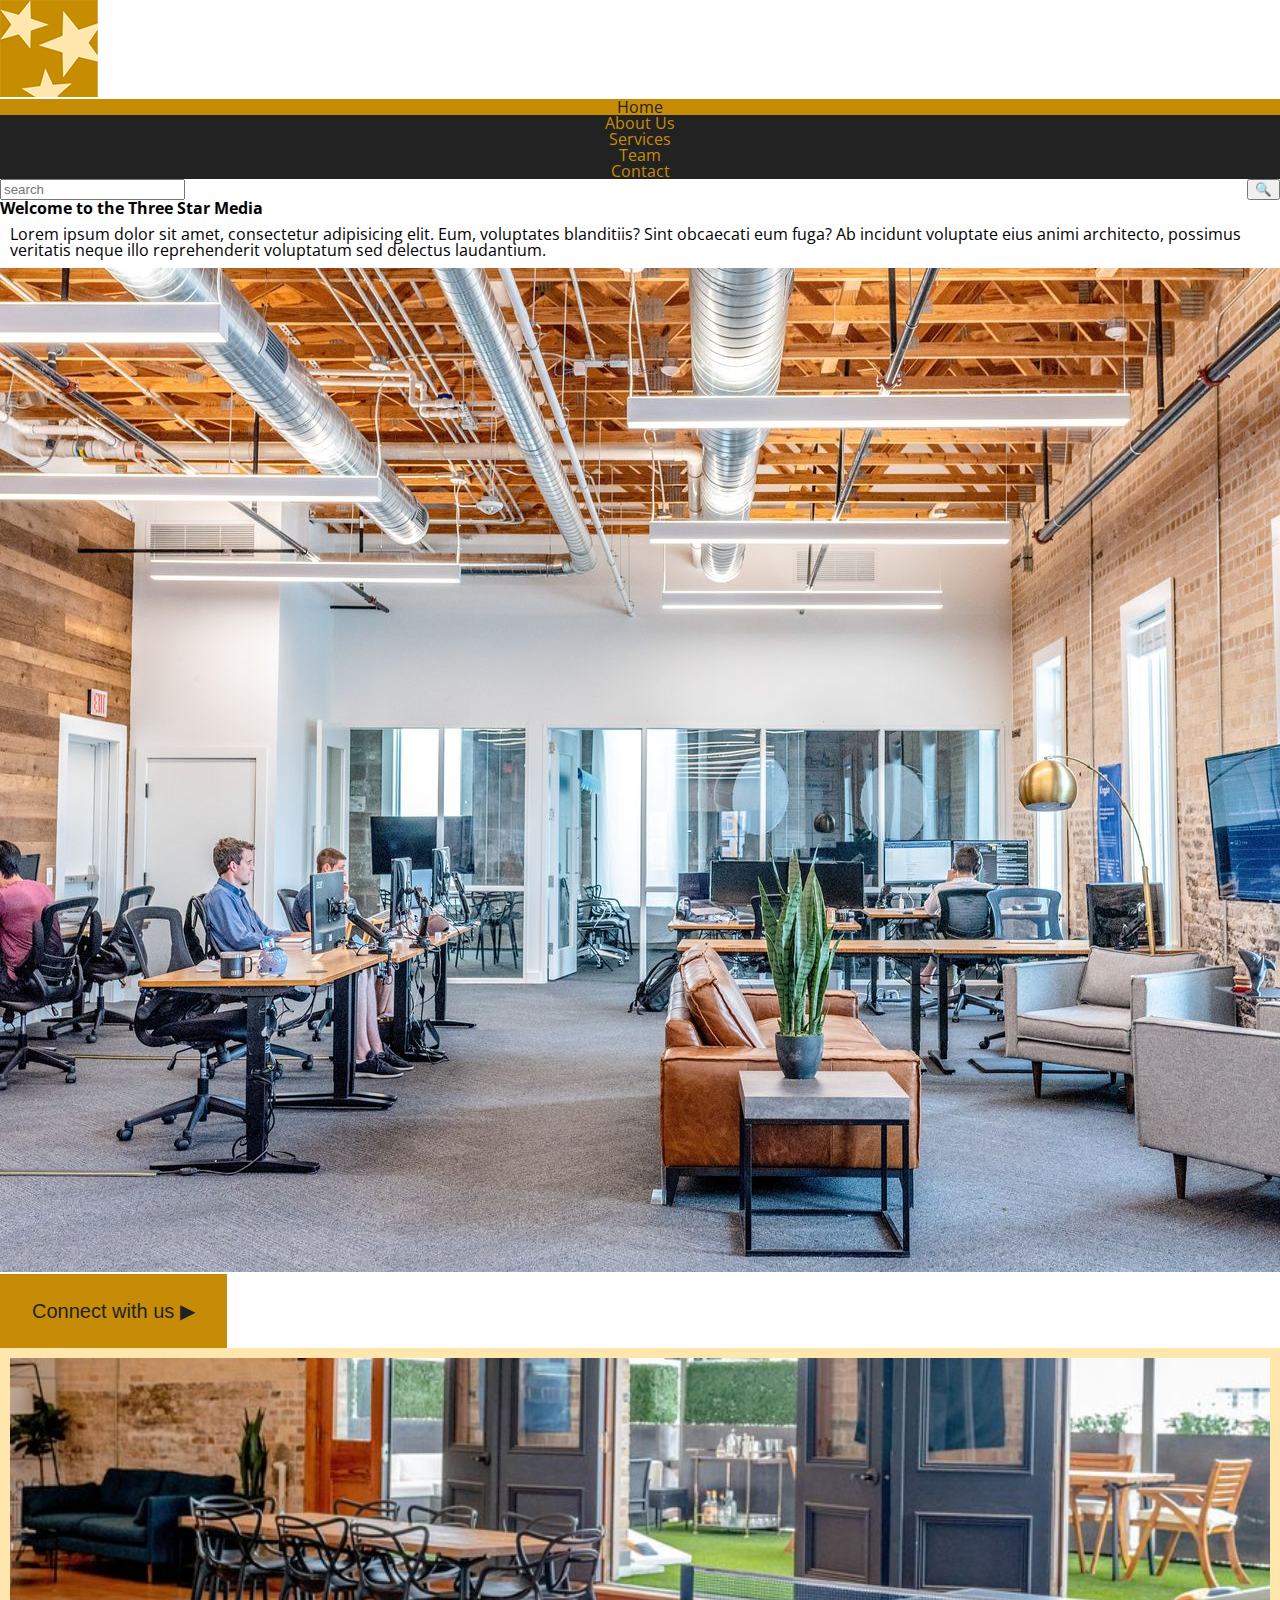
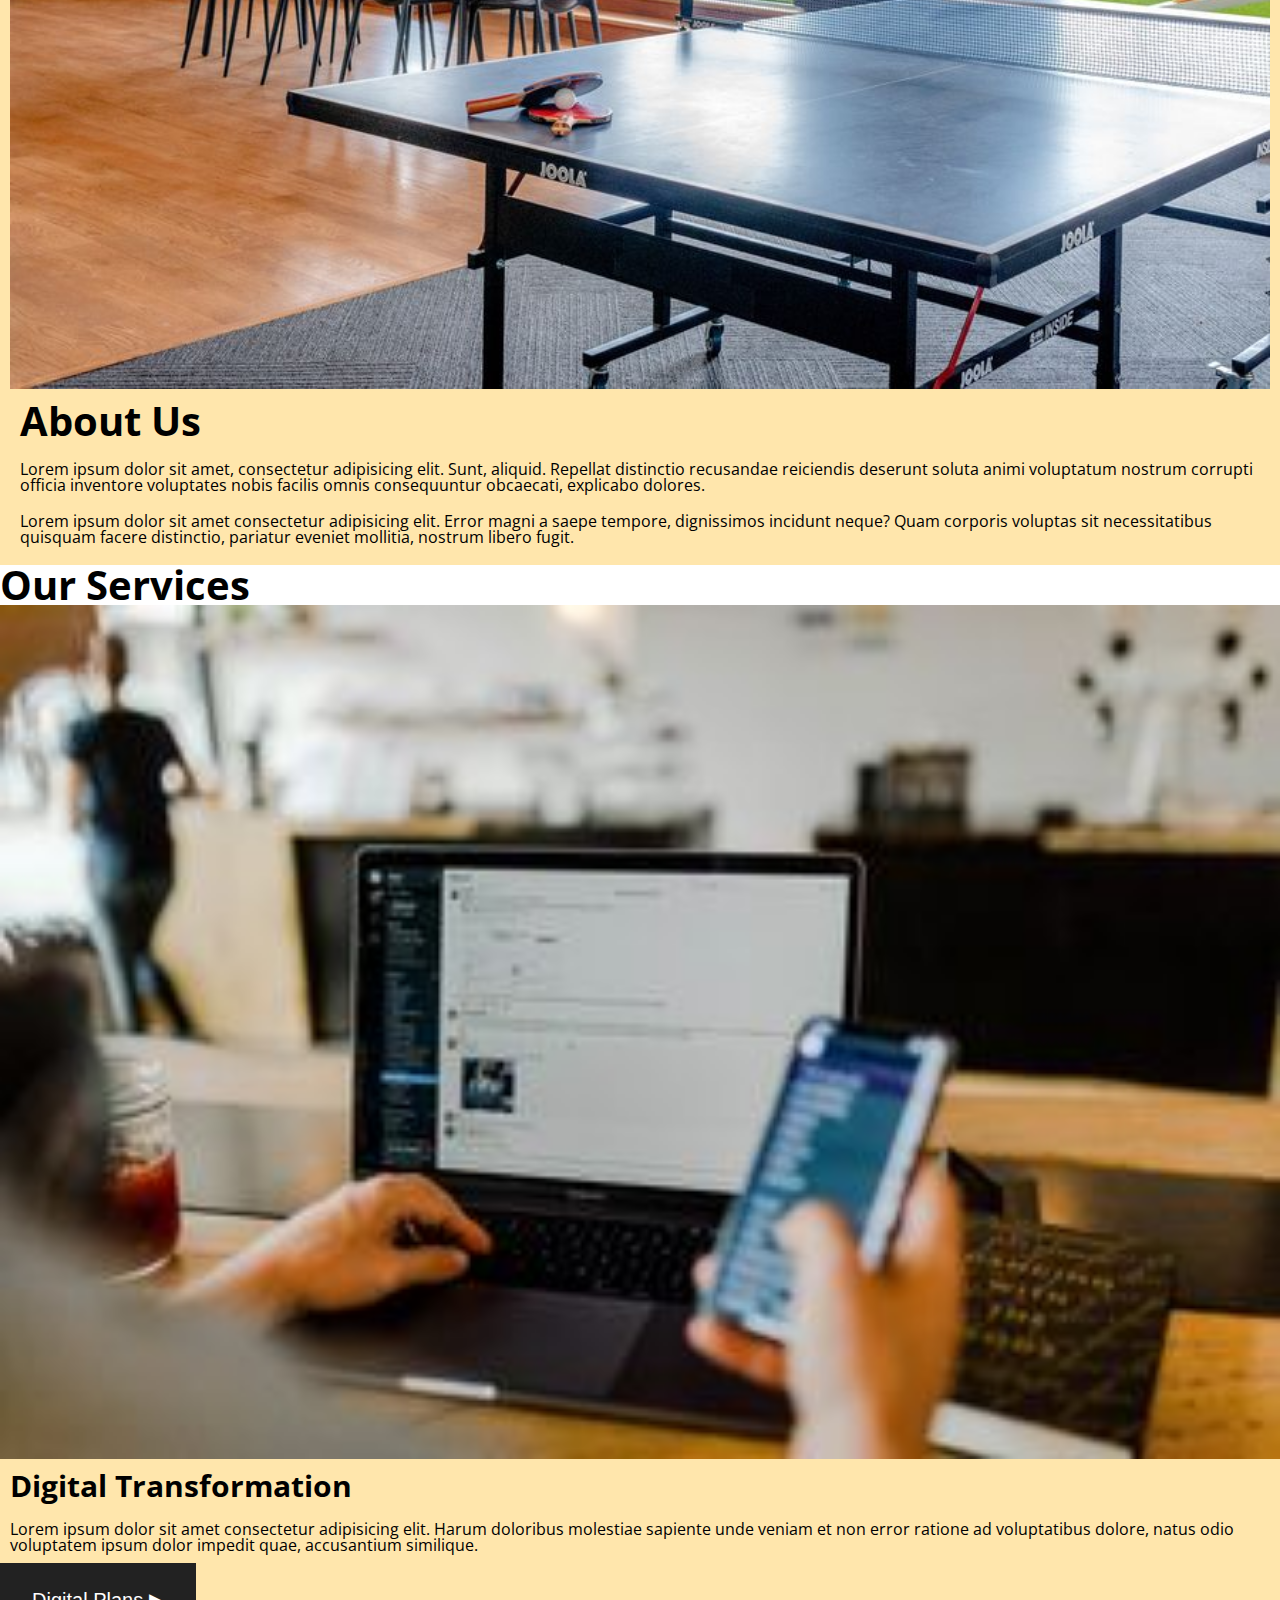
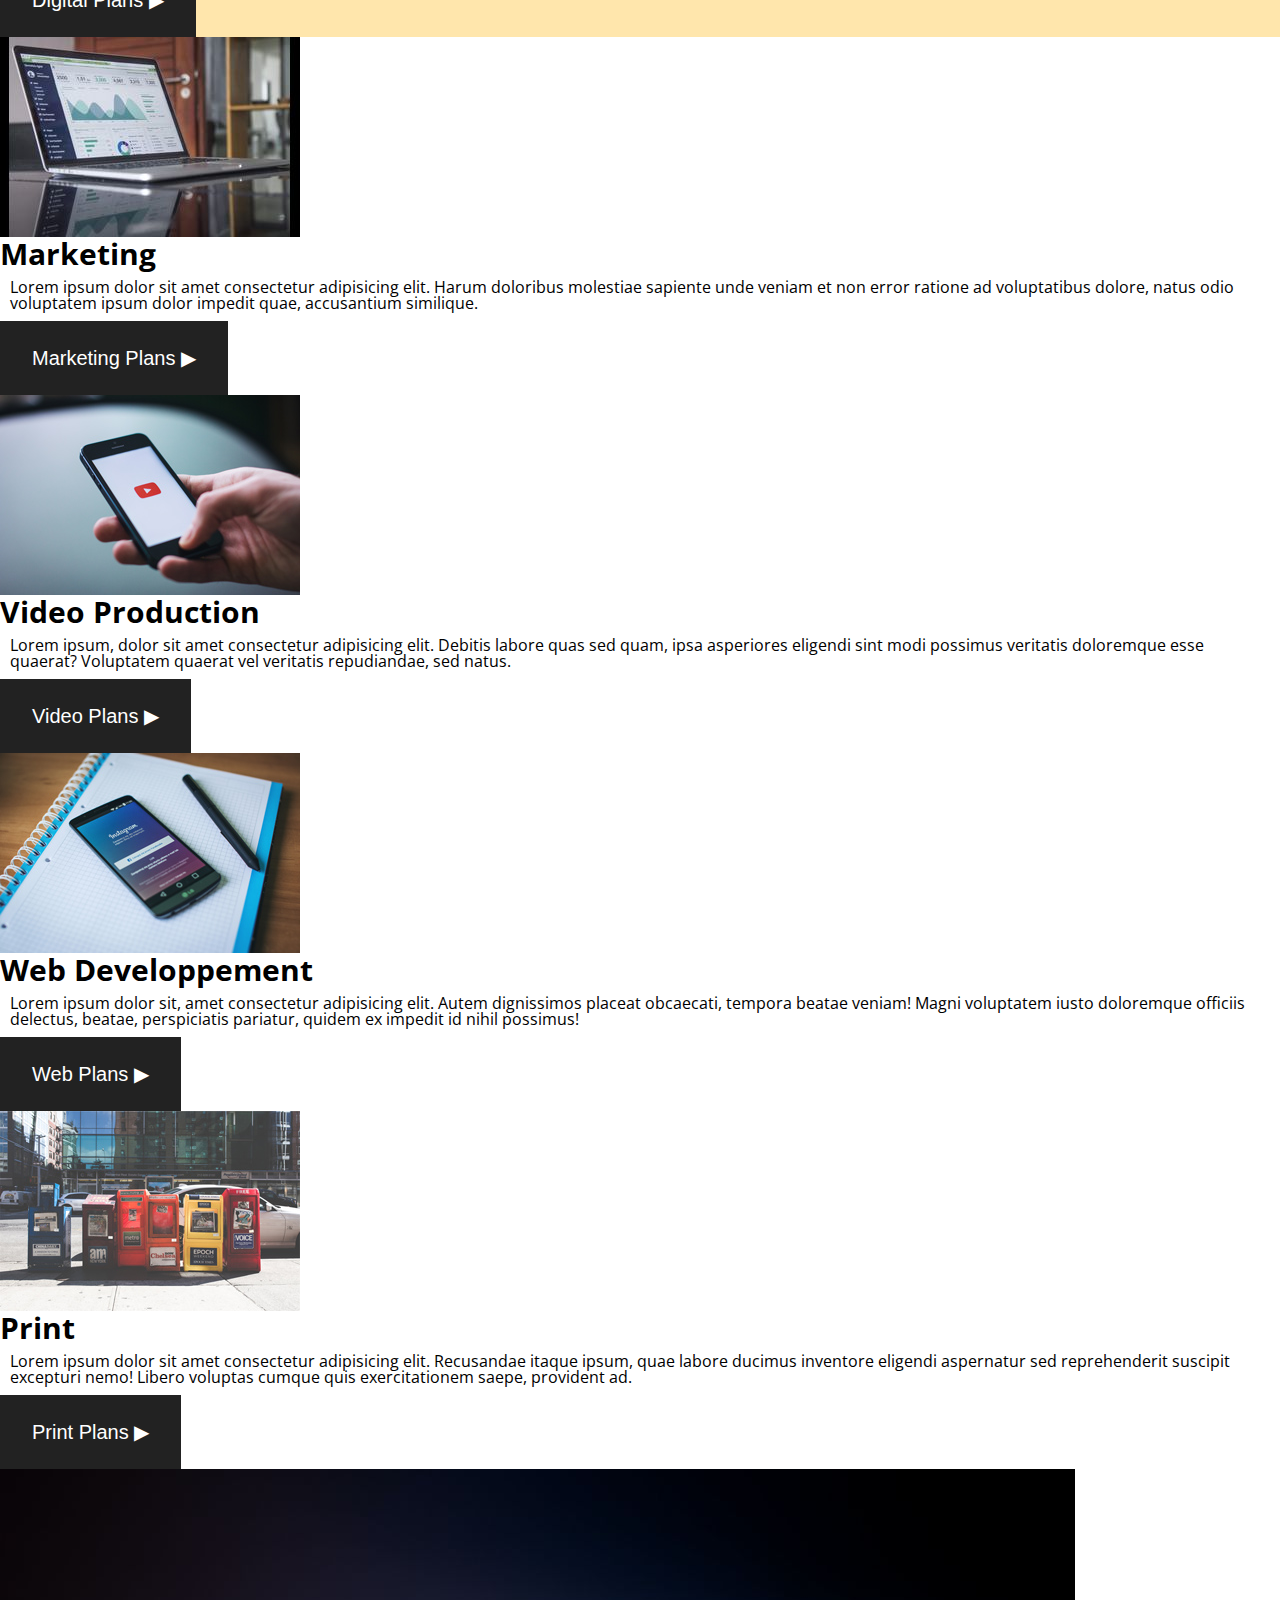
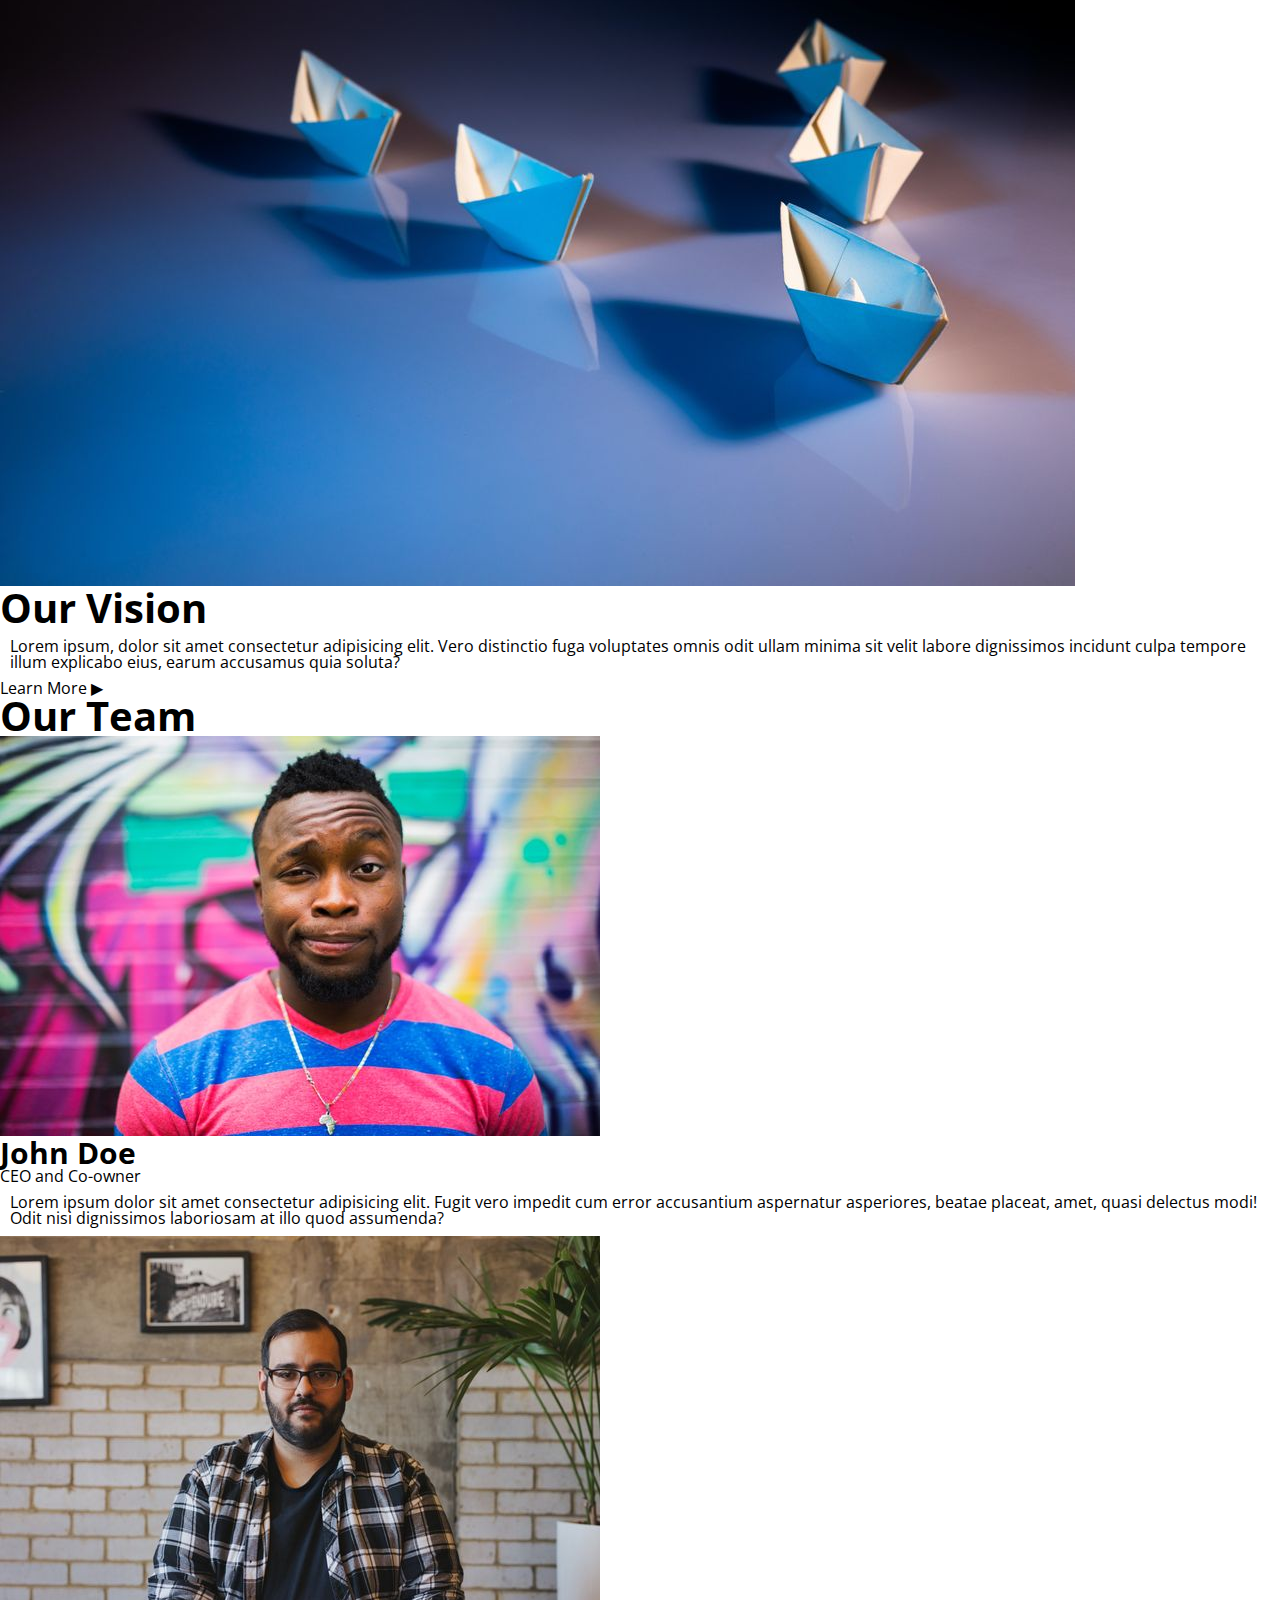
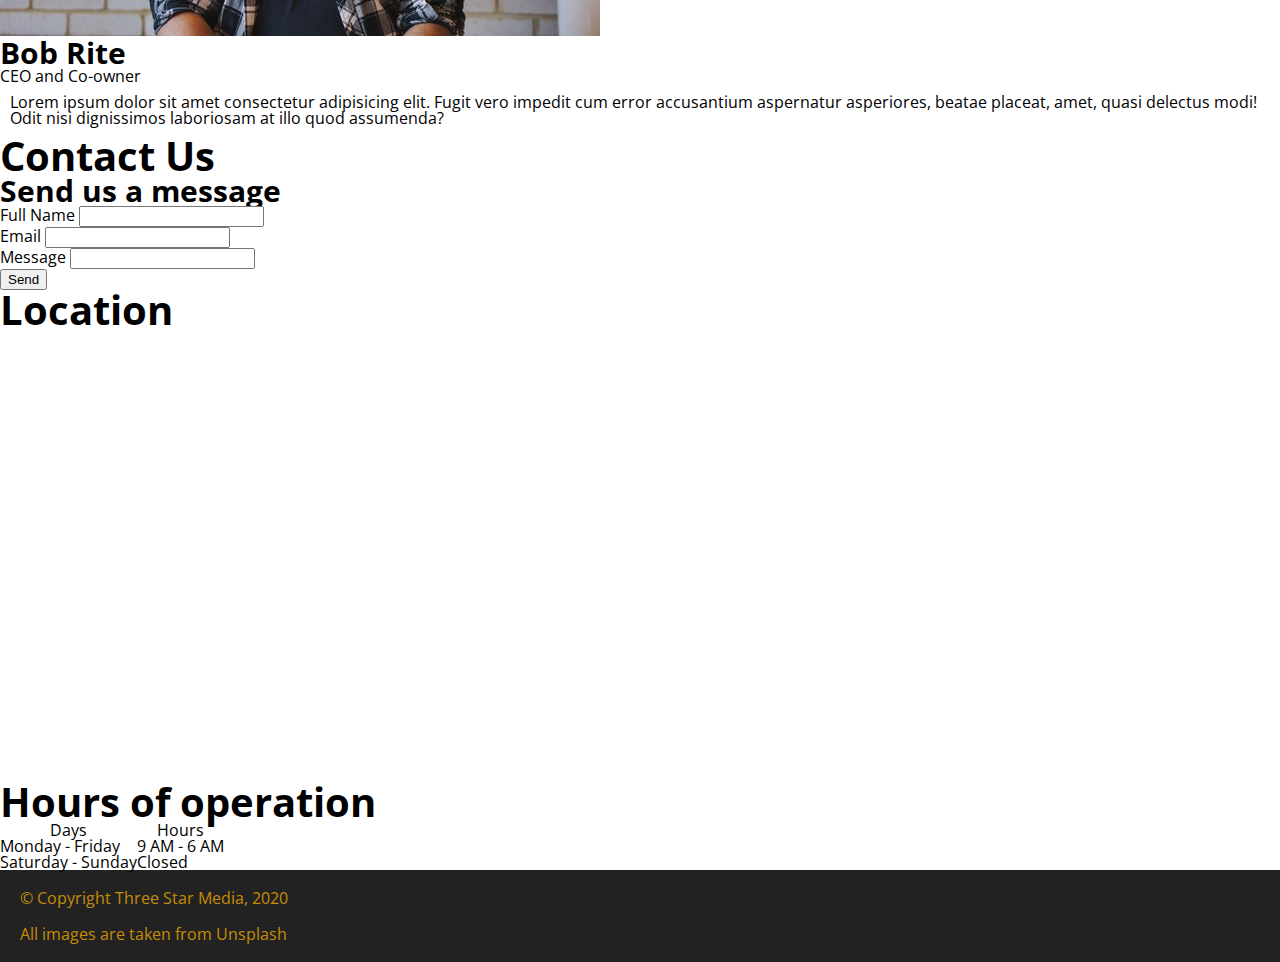
==== commit 77a2ad36: "fixes headings mostly" ====
--- a/final-project/index.html
+++ b/final-project/index.html
@@ -39,45 +39,46 @@
 
     <main>
             <section class="section-about"> <!--about us section-->
-                <img src="images/about-us.jpg" alt="pingpong">
-                <h1>About Us</h1>
+                <img src="images/about-us.jpg" alt="pingpong" class="pingpong">
+                <h2>About Us</h2>
                 <p>Lorem ipsum dolor sit amet, consectetur adipisicing elit. Sunt, aliquid. Repellat distinctio recusandae reiciendis deserunt soluta animi voluptatum nostrum corrupti officia inventore voluptates nobis facilis omnis consequuntur obcaecati, explicabo dolores.</p>
+                <p>Lorem ipsum dolor sit amet consectetur adipisicing elit. Error magni a saepe tempore, dignissimos incidunt neque? Quam corporis voluptas sit necessitatibus quisquam facere distinctio, pariatur eveniet mollitia, nostrum libero fugit.</p>
             </section><!--end section-about-->
 
             <section class="section-services"> <!--services section-->
-                <h1>Our Services</h1>
+                <h2>Our Services</h2>
 
-               <section>
+               <section class="digital">
                     <img src="images/digital.jpg" alt="digital">
-                    <h2>Digital Transformation</h2>
+                    <h3>Digital Transformation</h3>
                     <p>Lorem ipsum dolor sit amet consectetur adipisicing elit. Harum doloribus molestiae sapiente unde veniam et non error ratione ad voluptatibus dolore, natus odio voluptatem ipsum dolor impedit quae, accusantium similique.</p>
                     <button class="buttons">Digital Plans &#9654; </button> <!--makes button-->
                 </section>
 
-                <section>
+                <section class="marketing">
                     <img src="images/marketing.jpg" alt="marketing">
-                    <h2>Marketing</h2>
+                    <h3>Marketing</h3>
                     <p>Lorem ipsum dolor sit amet consectetur adipisicing elit. Harum doloribus molestiae sapiente unde veniam et non error ratione ad voluptatibus dolore, natus odio voluptatem ipsum dolor impedit quae, accusantium similique.</p>
                     <button class="buttons"> Marketing Plans &#9654; </button> <!--makes button-->
                 </section>
                 
-                <section>
+                <section class="video">
                     <img src="images/video.jpg" alt="video">
-                    <h2>Video Production</h2>
+                    <h3>Video Production</h3>
                     <p>Lorem ipsum, dolor sit amet consectetur adipisicing elit. Debitis labore quas sed quam, ipsa asperiores eligendi sint modi possimus veritatis doloremque esse quaerat? Voluptatem quaerat vel veritatis repudiandae, sed natus.</p>
                     <button class="buttons"> Video Plans &#9654; </button> <!--makes button-->
                 </section>
 
-                <section>
+                <section class="web">
                     <img src="images/web.jpg" alt="web">
-                    <h2>Web Developpement</h2>
+                    <h3>Web Developpement</h3>
                     <p>Lorem ipsum dolor sit, amet consectetur adipisicing elit. Autem dignissimos placeat obcaecati, tempora beatae veniam! Magni voluptatem iusto doloremque officiis delectus, beatae, perspiciatis pariatur, quidem ex impedit id nihil possimus!</p>
                     <button class="buttons"> Web Plans &#9654; </button> <!--makes button-->
                 </section>
 
-                <section>
+                <section class="print">
                     <img src="images/print.jpg" alt="print">
-                    <h2>Print</h2>
+                    <h3>Print</h3>
                     <p>Lorem ipsum dolor sit amet consectetur adipisicing elit. Recusandae itaque ipsum, quae labore ducimus inventore eligendi aspernatur sed reprehenderit suscipit excepturi nemo! Libero voluptas cumque quis exercitationem saepe, provident ad.</p>
                     <button class="buttons">Print Plans &#9654;</button> <!--makes button-->
                 </section>
@@ -92,26 +93,26 @@
             </section><!--end section-vision-->
 
             <section class="section-team"><!--team section-->
-                <h1>Our Team</h1>
+                <h2>Our Team</h2>
                 <section> 
                     <img src="images/john.jpg" alt="john">
-                    <h2>John Doe</h2>
+                    <h3>John Doe</h3>
                     <h4>CEO and Co-owner</h4>
                     <p>Lorem ipsum dolor sit amet consectetur adipisicing elit. Fugit vero impedit cum error accusantium aspernatur asperiores, beatae placeat, amet, quasi delectus modi! Odit nisi dignissimos laboriosam at illo quod assumenda?</p>
                 </section>
 
                 <section>
                     <img src="images/bob.jpg" alt="bob">
-                    <h2>Bob Rite</h2>
+                    <h3>Bob Rite</h3>
                     <h4>CEO and Co-owner</h4>
                     <p>Lorem ipsum dolor sit amet consectetur adipisicing elit. Fugit vero impedit cum error accusantium aspernatur asperiores, beatae placeat, amet, quasi delectus modi! Odit nisi dignissimos laboriosam at illo quod assumenda?</p>
                 </section>
             </section><!--end section-team-->
 
             <section class="section-contact"> <!--contact section-->
-            <h1>Contact Us</h1>
+            <h2>Contact Us</h2>
             <section>
-                <h2>Send us a message</h2>
+                <h3>Send us a message</h3>
                 <form> <!--makes form-->
                 <div>
                     <label for="fullname">Full Name</label>
--- a/final-project/css/styles.css
+++ b/final-project/css/styles.css
@@ -76,15 +76,20 @@
 }
 
 
-.section-about{
-    background-color: #ffe6ac;
-}
+
 h1{
     font-weight: bold;
 }
-
+h2{
+	font-weight: bold;
+	font-size: 40px;
+}
+h3{ 
+	font-weight: bold;
+	font-size: 30px;
+}
 .button1{
-	background-color: #c78c06; /* Green */
+	background-color: #c78c06; 
   	border: none;
   	color: #222;
   	padding: 25px 32px;
@@ -94,8 +99,32 @@
   	font-size: 20px;
 }
 
+.section-about{
+    background-color: #ffe6ac;
+	padding: 10px;
+}
+.section-about img{
+	width: 100%;
+	height: auto;
+}
+.section-about h2,p{
+	padding: 10px;
+}
+
+.digital{
+	background-color: #ffe6ac;
+}
+.digital img{
+	width: 100%;
+}
+.digital h3,p{
+	padding: 10px;
+}
+
+ 
+
 .buttons{
-	background-color: #222; /* Green */
+	background-color: #222; 
   	border: none;
   	color: white;
   	padding: 25px 32px;
@@ -103,4 +132,14 @@
   	text-decoration: none;
   	display: inline-block;
   	font-size: 20px;
-}+}
+
+footer{
+	background-color: #222;
+	color: #c78c06;
+	padding: 10px;
+}
+footer a{
+	text-decoration: none;
+	color: #c78c06;
+}	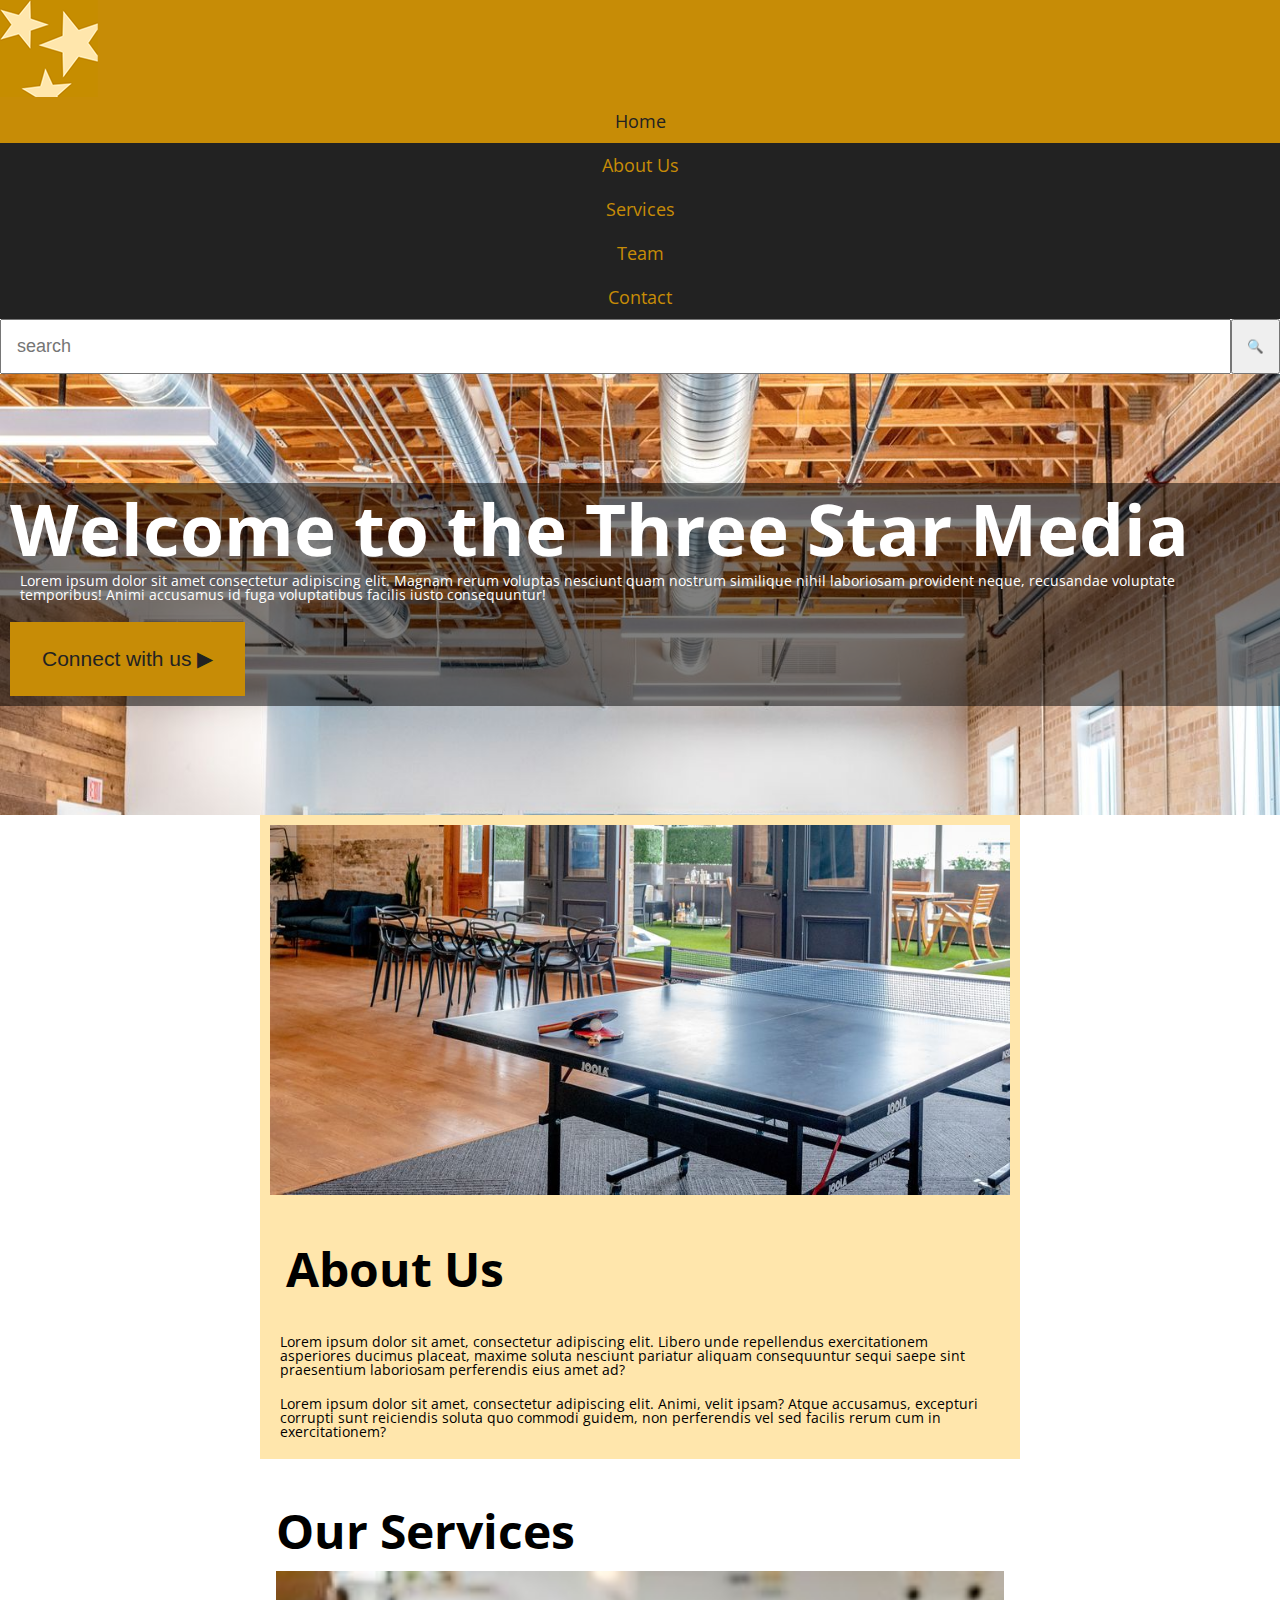
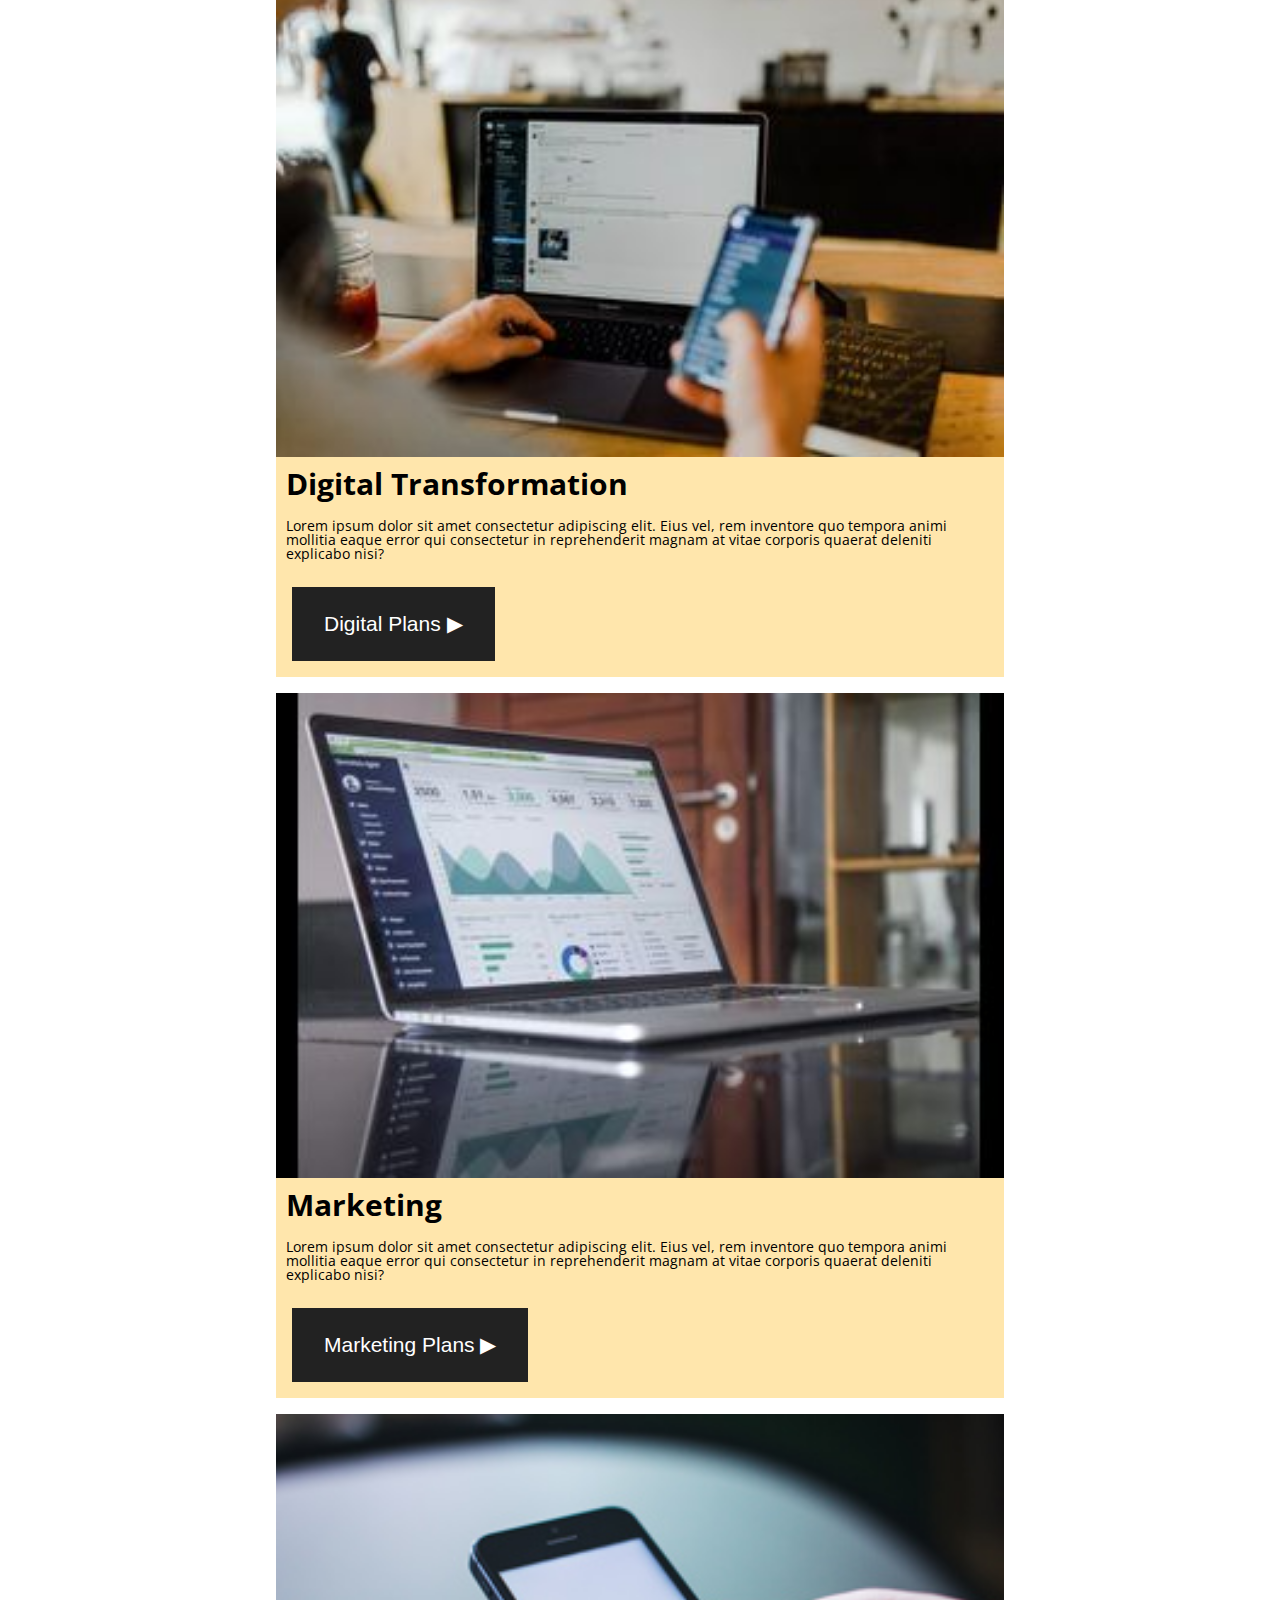
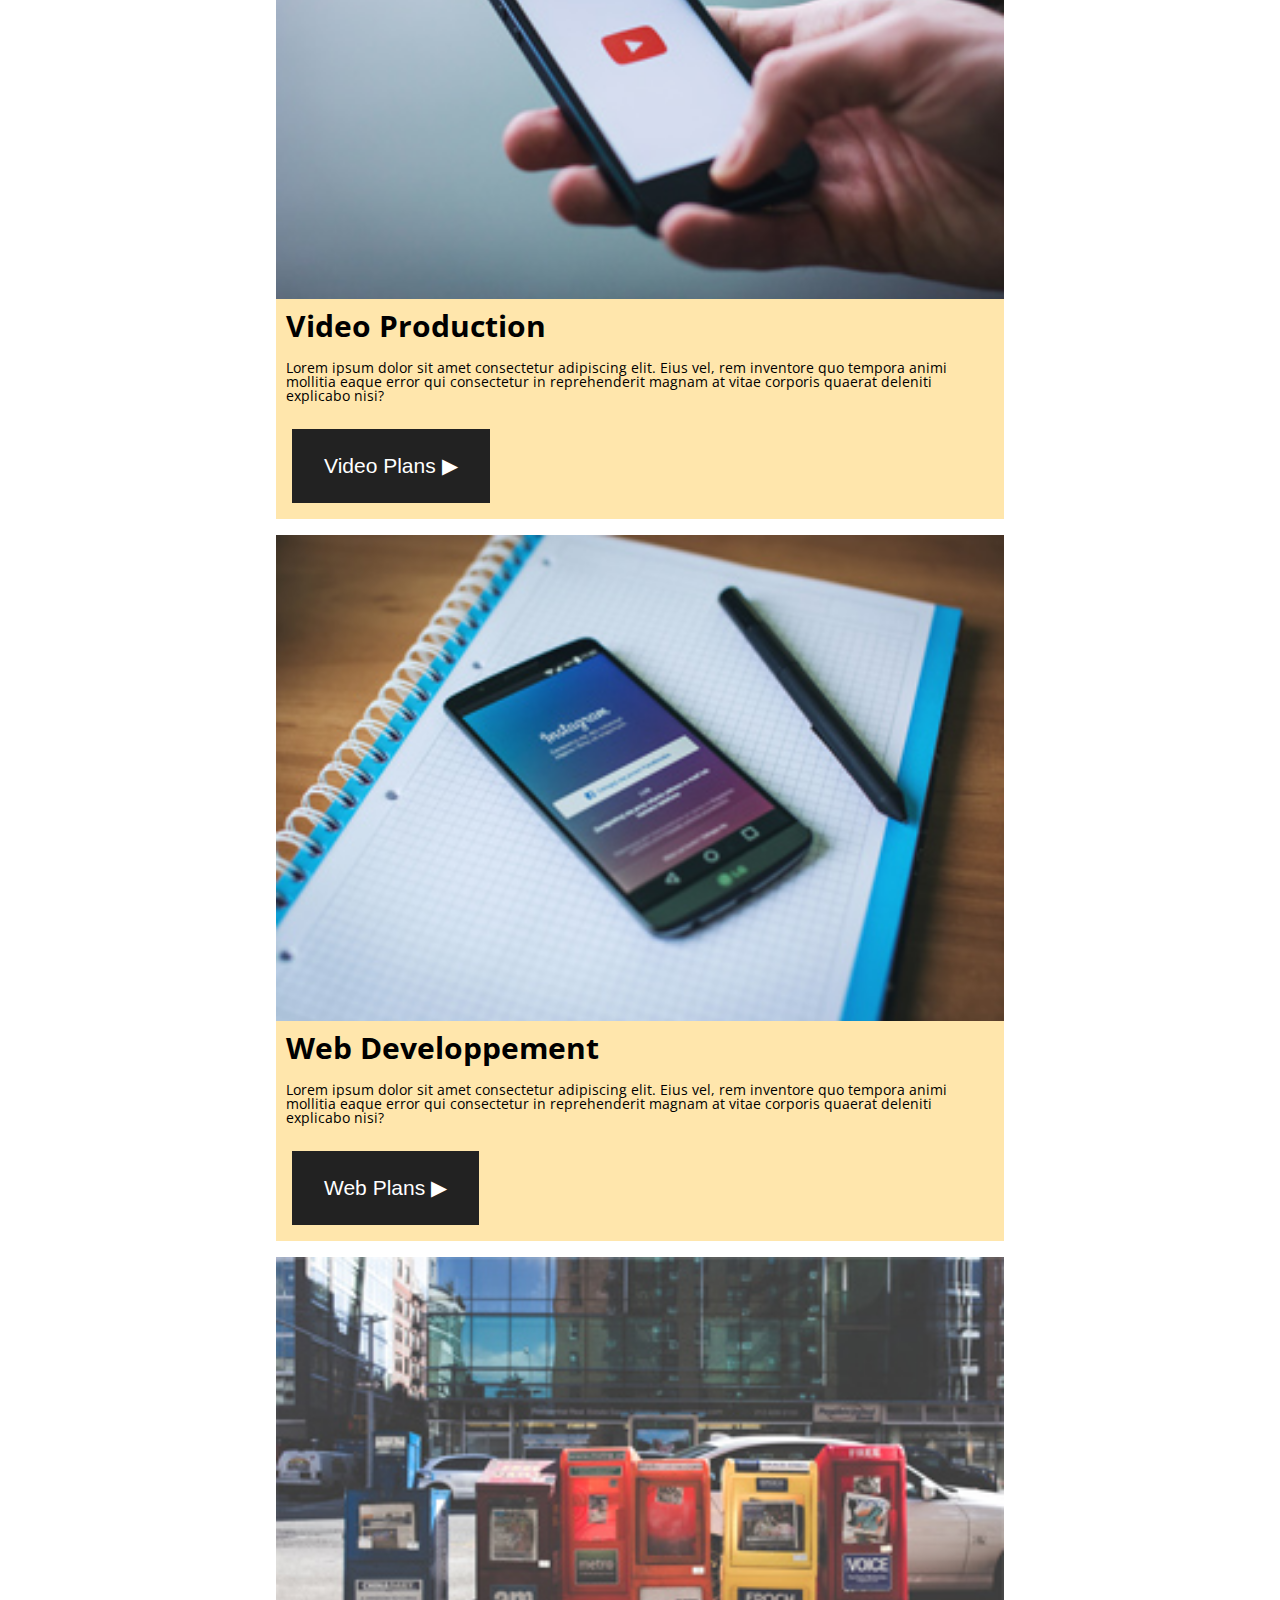
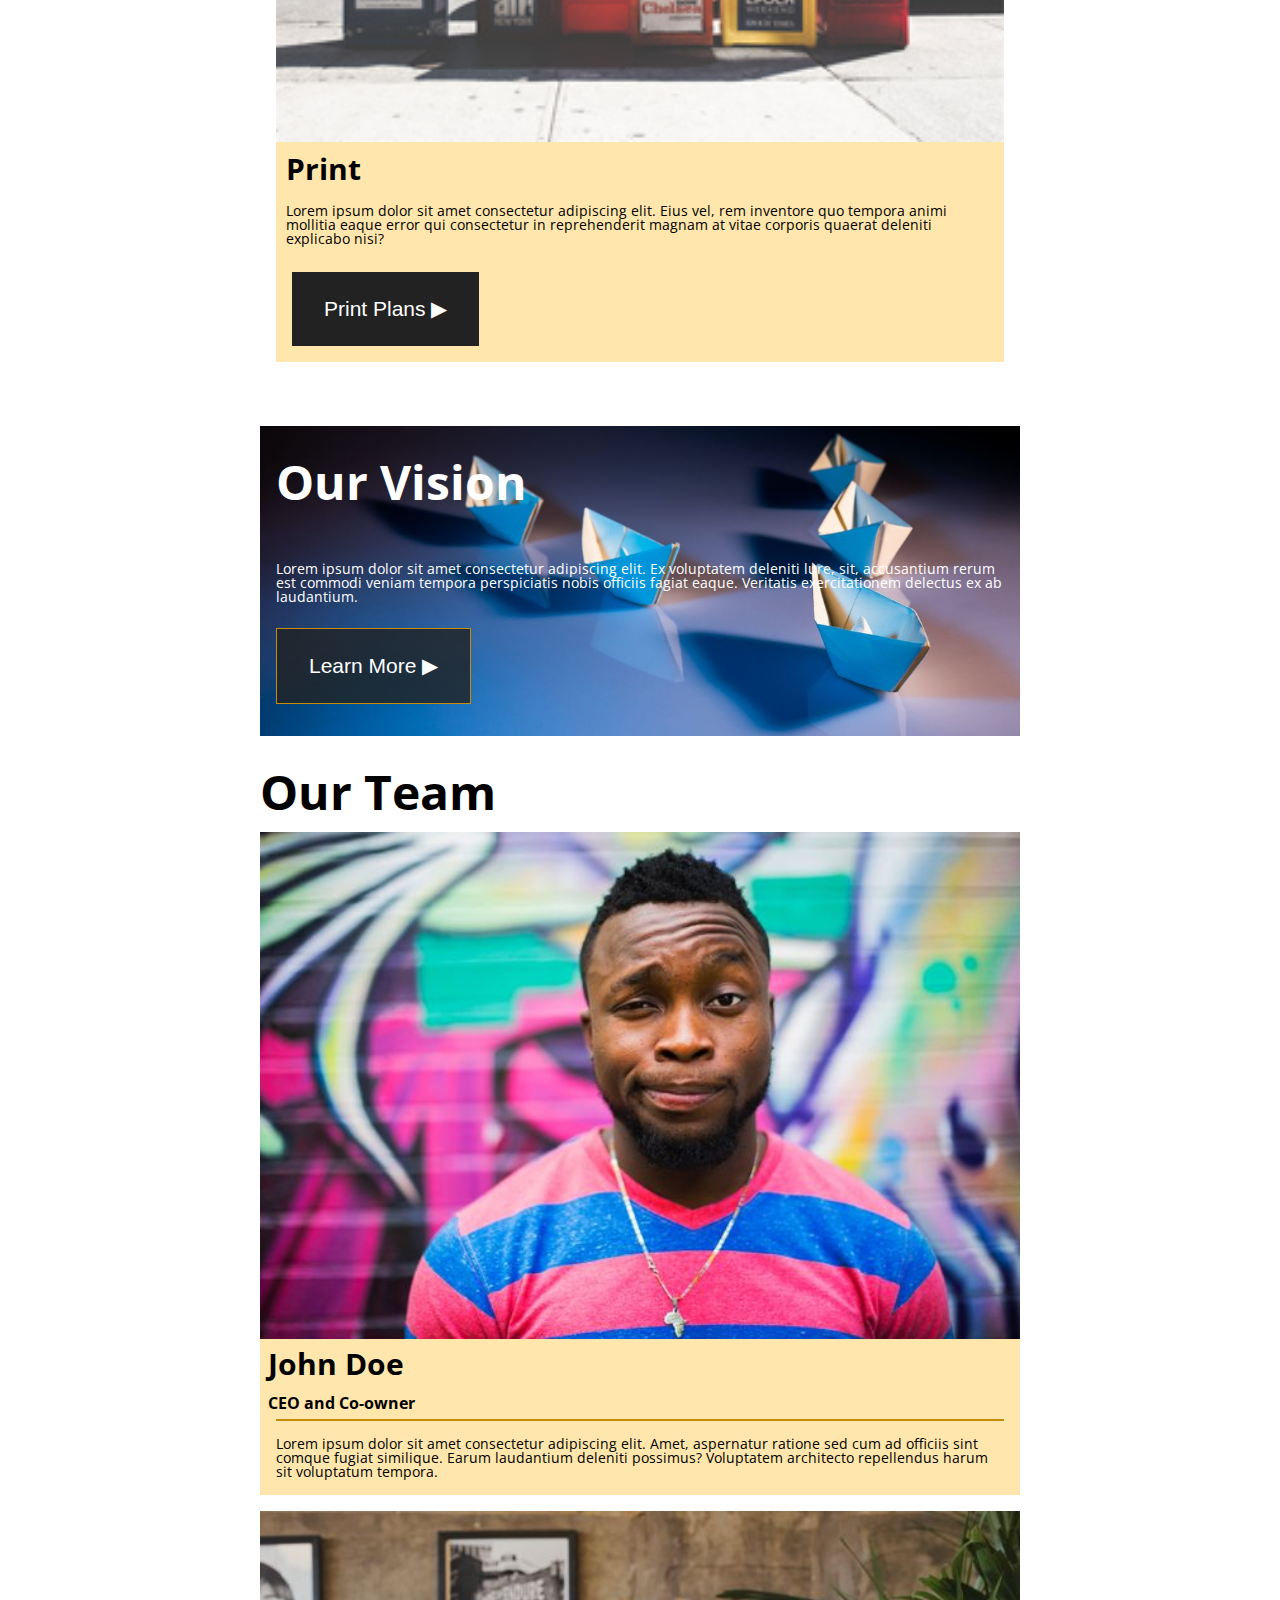
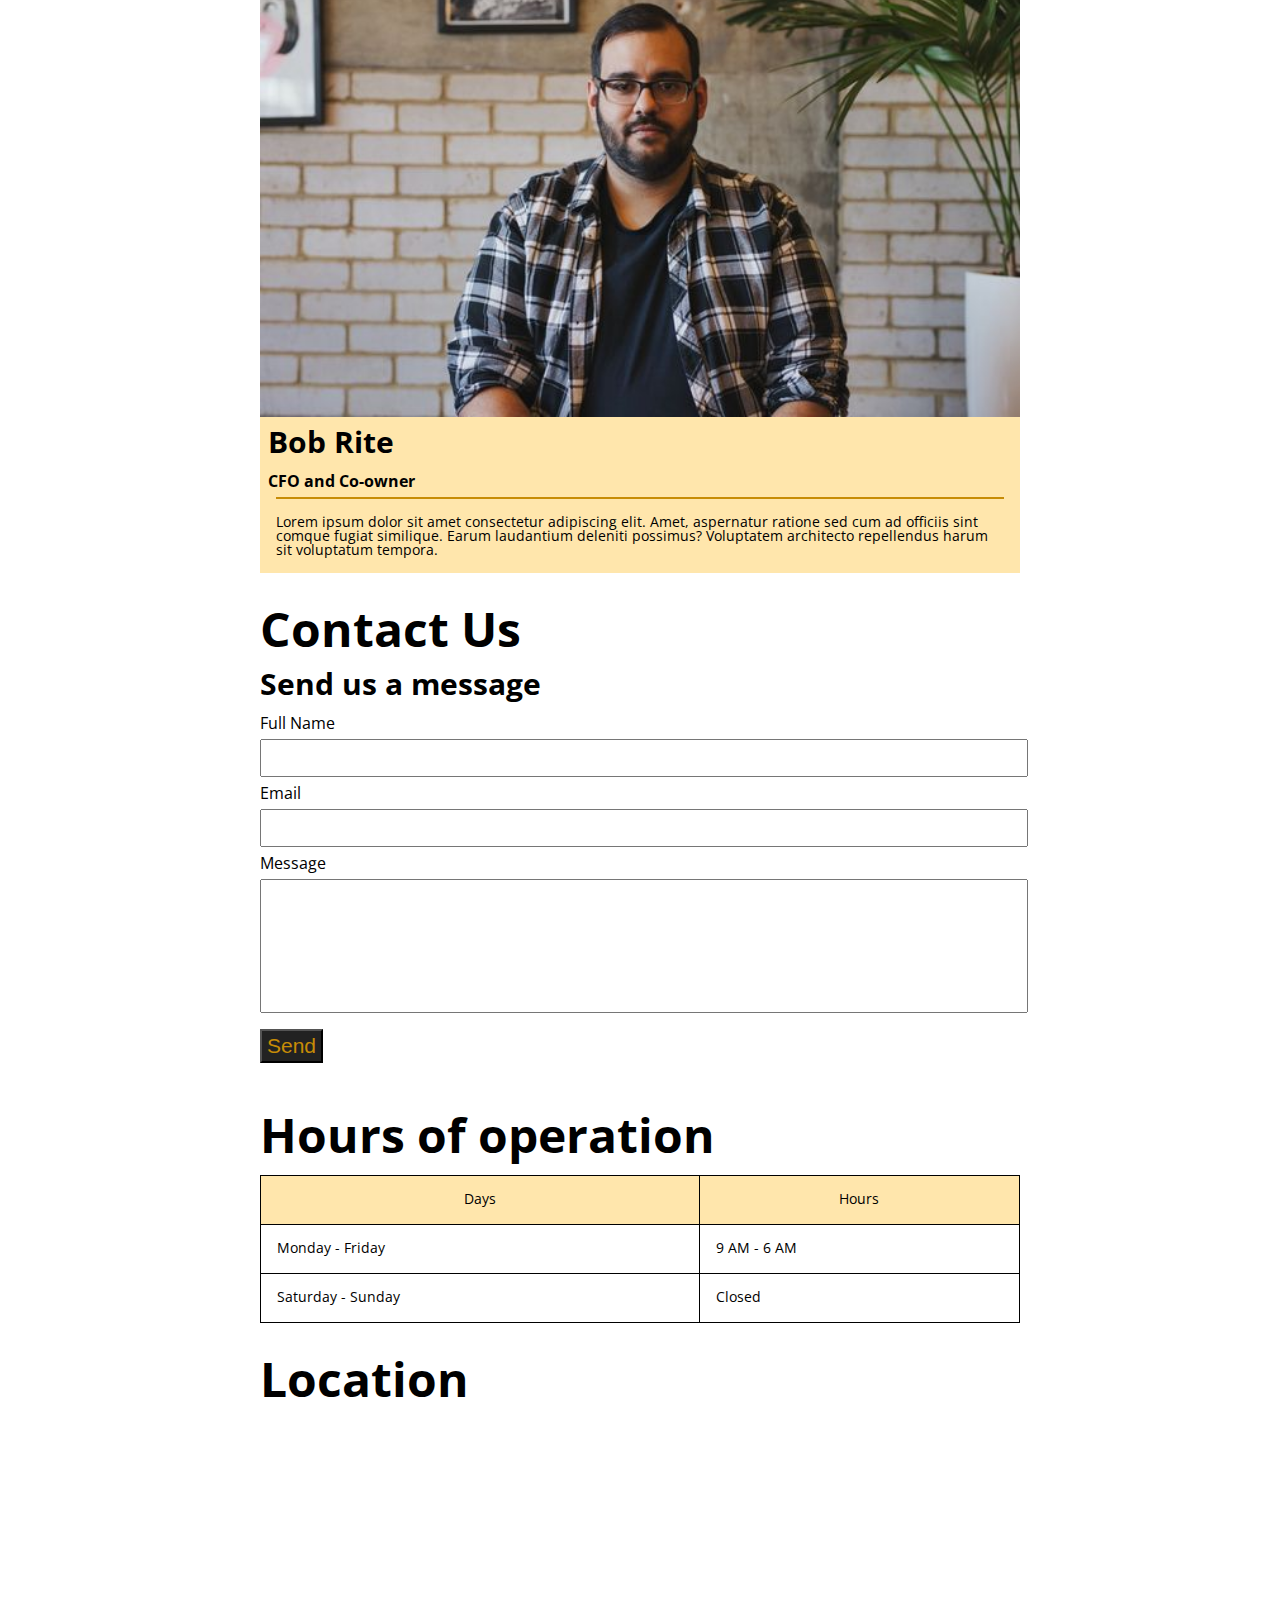
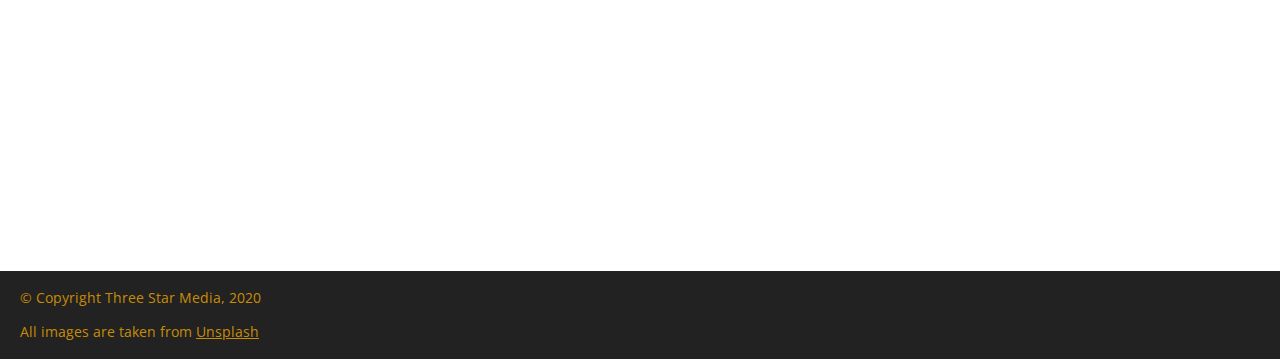
==== commit 2f0e0f81: "finalizes mobile styling" ====
--- a/final-project/index.html
+++ b/final-project/index.html
@@ -6,43 +6,48 @@
     <meta name="viewport" content="width=device-width, initial-scale=1.0">
     <link rel="preconnect" href="https://fonts.googleapis.com">
     <link rel="preconnect" href="https://fonts.gstatic.com" crossorigin>
-    <link href="https://fonts.googleapis.com/css2?family=Open+Sans&display=swap" rel="stylesheet">
+    <link href="https://fonts.googleapis.com/css2?family=Open+Sans:wght@400;500;700&display=swap" rel="stylesheet">
     <link href="css/styles.css" rel="stylesheet">
     <title>Three Star Media</title>
 </head>
 <body>
     <header><!--Header section-->
-    <img src="images/logo.png" alt="logo">
-    <nav> <!--Nav Area-->
+    <nav><!--Nav Area-->
+        <div class=logo>
+            <img src="images/logo.png" alt="logo">
+        </div>
         <ul>
-        <li class="home"><a href="home" class="homea">Home</a></li> 
-        <li><a href="about">About Us</a></li>
-        <li><a href="Services">Services</a></li>
-        <li><a href="team">Team</a></li>
-        <li><a href="contact">Contact</a></li>
+            <li class="home"><a href="home" class="homea">Home</a></li> 
+            <li><a href="about">About Us</a></li>
+            <li><a href="Services">Services</a></li>
+            <li><a href="team">Team</a></li>
+            <li><a href="contact">Contact</a></li>
         </ul>
+    
+        <form> <!--search bar-->
+            <input type="text" name="search" placeholder="search" id="search"> 
+            <button class="searchbutton">&#x1F50D;</button> <!--makes button-->
+        </form>
     </nav>
-    <form> <!--search bar-->
-    <div class="searchbar">
-        <input type="text" placeholder="search"> 
-        <div class="searchbutton"><button>&#x1F50D;</button></div><!--makes button-->
-    </div>
-    </form>
-
-    <h1>Welcome to the Three Star Media</h1>
-    <p>Lorem ipsum dolor sit amet, consectetur adipisicing elit. Eum, voluptates blanditiis? Sint obcaecati eum fuga? Ab incidunt voluptate eius animi architecto, possimus veritatis neque illo reprehenderit voluptatum sed delectus laudantium.</p>
-    <img src="images/main-banner.jpg" alt="banner">
-    <div >
+    
+<div class="intro">
+    <div class="blacksquare">
+        <h1>Welcome to the Three Star Media</h1>
+        <p>Lorem ipsum dolor sit amet consectetur adipiscing elit. Magnam rerum voluptas nesciunt quam nostrum similique nihil laboriosam provident neque, recusandae voluptate temporibus! Animi accusamus id fuga voluptatibus facilis iusto consequuntur!</p>
         <button class="button1">Connect with us &#9654;</button>
     </div>
-    </header>
+</div>
+    
+    
+</header>
 
     <main>
+        <div class="container">
             <section class="section-about"> <!--about us section-->
                 <img src="images/about-us.jpg" alt="pingpong" class="pingpong">
                 <h2>About Us</h2>
-                <p>Lorem ipsum dolor sit amet, consectetur adipisicing elit. Sunt, aliquid. Repellat distinctio recusandae reiciendis deserunt soluta animi voluptatum nostrum corrupti officia inventore voluptates nobis facilis omnis consequuntur obcaecati, explicabo dolores.</p>
-                <p>Lorem ipsum dolor sit amet consectetur adipisicing elit. Error magni a saepe tempore, dignissimos incidunt neque? Quam corporis voluptas sit necessitatibus quisquam facere distinctio, pariatur eveniet mollitia, nostrum libero fugit.</p>
+                <p>Lorem ipsum dolor sit amet, consectetur adipiscing elit. Libero unde repellendus exercitationem asperiores ducimus placeat, maxime soluta nesciunt pariatur aliquam consequuntur sequi saepe sint praesentium laboriosam perferendis eius amet ad?</p>
+                <p>Lorem ipsum dolor sit amet, consectetur adipiscing elit. Animi, velit ipsam? Atque accusamus, excepturi corrupti sunt reiciendis soluta quo commodi guidem, non perferendis vel sed facilis rerum cum in exercitationem?</p>
             </section><!--end section-about-->
 
             <section class="section-services"> <!--services section-->
@@ -51,61 +56,62 @@
                <section class="digital">
                     <img src="images/digital.jpg" alt="digital">
                     <h3>Digital Transformation</h3>
-                    <p>Lorem ipsum dolor sit amet consectetur adipisicing elit. Harum doloribus molestiae sapiente unde veniam et non error ratione ad voluptatibus dolore, natus odio voluptatem ipsum dolor impedit quae, accusantium similique.</p>
+                    <p>Lorem ipsum dolor sit amet consectetur adipiscing elit. Eius vel, rem inventore quo tempora animi mollitia eaque error qui consectetur in reprehenderit magnam at vitae corporis quaerat deleniti explicabo nisi?</p>
                     <button class="buttons">Digital Plans &#9654; </button> <!--makes button-->
                 </section>
 
                 <section class="marketing">
                     <img src="images/marketing.jpg" alt="marketing">
                     <h3>Marketing</h3>
-                    <p>Lorem ipsum dolor sit amet consectetur adipisicing elit. Harum doloribus molestiae sapiente unde veniam et non error ratione ad voluptatibus dolore, natus odio voluptatem ipsum dolor impedit quae, accusantium similique.</p>
+                    <p>Lorem ipsum dolor sit amet consectetur adipiscing elit. Eius vel, rem inventore quo tempora animi mollitia eaque error qui consectetur in reprehenderit magnam at vitae corporis quaerat deleniti explicabo nisi?</p>
                     <button class="buttons"> Marketing Plans &#9654; </button> <!--makes button-->
                 </section>
                 
                 <section class="video">
                     <img src="images/video.jpg" alt="video">
                     <h3>Video Production</h3>
-                    <p>Lorem ipsum, dolor sit amet consectetur adipisicing elit. Debitis labore quas sed quam, ipsa asperiores eligendi sint modi possimus veritatis doloremque esse quaerat? Voluptatem quaerat vel veritatis repudiandae, sed natus.</p>
+                    <p>Lorem ipsum dolor sit amet consectetur adipiscing elit. Eius vel, rem inventore quo tempora animi mollitia eaque error qui consectetur in reprehenderit magnam at vitae corporis quaerat deleniti explicabo nisi?</p>
                     <button class="buttons"> Video Plans &#9654; </button> <!--makes button-->
                 </section>
 
                 <section class="web">
                     <img src="images/web.jpg" alt="web">
                     <h3>Web Developpement</h3>
-                    <p>Lorem ipsum dolor sit, amet consectetur adipisicing elit. Autem dignissimos placeat obcaecati, tempora beatae veniam! Magni voluptatem iusto doloremque officiis delectus, beatae, perspiciatis pariatur, quidem ex impedit id nihil possimus!</p>
+                    <p>Lorem ipsum dolor sit amet consectetur adipiscing elit. Eius vel, rem inventore quo tempora animi mollitia eaque error qui consectetur in reprehenderit magnam at vitae corporis quaerat deleniti explicabo nisi?</p>
                     <button class="buttons"> Web Plans &#9654; </button> <!--makes button-->
                 </section>
 
                 <section class="print">
                     <img src="images/print.jpg" alt="print">
                     <h3>Print</h3>
-                    <p>Lorem ipsum dolor sit amet consectetur adipisicing elit. Recusandae itaque ipsum, quae labore ducimus inventore eligendi aspernatur sed reprehenderit suscipit excepturi nemo! Libero voluptas cumque quis exercitationem saepe, provident ad.</p>
+                    <p>Lorem ipsum dolor sit amet consectetur adipiscing elit. Eius vel, rem inventore quo tempora animi mollitia eaque error qui consectetur in reprehenderit magnam at vitae corporis quaerat deleniti explicabo nisi?</p>
                     <button class="buttons">Print Plans &#9654;</button> <!--makes button-->
                 </section>
 
             </section><!--end section-services-->
 
             <section class="section-vision"> <!--vision section-->
-                <img src="images/vision.jpg" alt="vision">
-                <h2>Our Vision</h2>
-                <p>Lorem ipsum, dolor sit amet consectetur adipisicing elit. Vero distinctio fuga voluptates omnis odit ullam minima sit velit labore dignissimos incidunt culpa tempore illum explicabo eius, earum accusamus quia soluta?</p>
-                <button1>Learn More &#9654; </button> <!--makes button-->
+                <h2 class="vision">Our Vision</h2>
+                <p class="vision">Lorem ipsum dolor sit amet consectetur adipiscing elit. Ex voluptatem deleniti lure, sit, accusantium rerum est commodi veniam tempora perspiciatis nobis officiis fagiat eaque. Veritatis exercitationem delectus ex ab laudantium.</p>
+                <button class="visionbutton">Learn More &#9654; </button> <!--makes button-->
             </section><!--end section-vision-->
 
             <section class="section-team"><!--team section-->
                 <h2>Our Team</h2>
-                <section> 
+                <section class="john"> 
                     <img src="images/john.jpg" alt="john">
                     <h3>John Doe</h3>
                     <h4>CEO and Co-owner</h4>
-                    <p>Lorem ipsum dolor sit amet consectetur adipisicing elit. Fugit vero impedit cum error accusantium aspernatur asperiores, beatae placeat, amet, quasi delectus modi! Odit nisi dignissimos laboriosam at illo quod assumenda?</p>
+                    <div class="line"></div>
+                    <p>Lorem ipsum dolor sit amet consectetur adipiscing elit. Amet, aspernatur ratione sed cum ad officiis sint comque fugiat similique. Earum laudantium deleniti possimus? Voluptatem architecto repellendus harum sit voluptatum tempora.</p>
                 </section>
 
-                <section>
+                <section class="bob">
                     <img src="images/bob.jpg" alt="bob">
                     <h3>Bob Rite</h3>
-                    <h4>CEO and Co-owner</h4>
-                    <p>Lorem ipsum dolor sit amet consectetur adipisicing elit. Fugit vero impedit cum error accusantium aspernatur asperiores, beatae placeat, amet, quasi delectus modi! Odit nisi dignissimos laboriosam at illo quod assumenda?</p>
+                    <h4>CFO and Co-owner</h4>
+                    <div class="line"></div>
+                    <p>Lorem ipsum dolor sit amet consectetur adipiscing elit. Amet, aspernatur ratione sed cum ad officiis sint comque fugiat similique. Earum laudantium deleniti possimus? Voluptatem architecto repellendus harum sit voluptatum tempora.</p>
                 </section>
             </section><!--end section-team-->
 
@@ -114,30 +120,23 @@
             <section>
                 <h3>Send us a message</h3>
                 <form> <!--makes form-->
-                <div>
+                <div class="contact">
                     <label for="fullname">Full Name</label>
                     <input id="fullname" type="text">
-                </div>
-                <div>
+                
                     <label for="email">Email</label>
                     <input id="email" type="text">
-                </div>
-                <div>
+               
                     <label for="message">Message</label>
                     <input id="message" type="text">
                 </div>
                 <div>
-                    <input type="submit" value="Send">
+                    <input type="submit" id="send" value="Send">
                 </div>
-                </form>
+                </form><!--end section-contact-->
             </section>
-            <section>
-                <h2>Location</h2>
-                <em><iframe src="https://www.google.com/maps/embed?pb=!1m18!1m12!1m3!1d2803.9445518045395!2d-75.75712548419932!3d45.34993154908129!2m3!1f0!2f0!3f0!3m2!1i1024!2i768!4f13.1!3m3!1m2!1s0x4cce0718cc4a6ad7%3A0xc6cc467725843e2b!2sAlgonquin%20College%20Ottawa%20Campus!5e0!3m2!1sen!2sca!4v1637809210617!5m2!1sen!2sca" width="600" height="450" style="border:0;" allowfullscreen="" loading="lazy"></iframe></em> <!--embeds map-->
-            </section>
-            </section><!--end section-contact-->
-
-            <section>
+            
+            <section class="hours">
                 <h2>Hours of operation</h2>
                 <section>
                         <table> <!--makes table-->
@@ -158,8 +157,12 @@
                                 </tr>
                             </tbody>
                         </table>
-                </section>
-            
+                </section> <!--end of table-->
+            </section> <!--end of hours section-->
+
+            <section>
+                <h2>Location</h2>
+                <em><iframe src="https://www.google.com/maps/embed?pb=!1m18!1m12!1m3!1d2803.9445518045395!2d-75.75712548419932!3d45.34993154908129!2m3!1f0!2f0!3f0!3m2!1i1024!2i768!4f13.1!3m3!1m2!1s0x4cce0718cc4a6ad7%3A0xc6cc467725843e2b!2sAlgonquin%20College%20Ottawa%20Campus!5e0!3m2!1sen!2sca!4v1637809210617!5m2!1sen!2sca" width="600" height="450" style="border:0;" allowfullscreen="" loading="lazy"></iframe></em> <!--embeds map-->
             </section>
     </main>
 
@@ -167,6 +170,5 @@
         <p>&copy; Copyright Three Star Media, 2020</p>
         <p>All images are taken from <a href="https://unsplash.com/">Unsplash</a></p>
     </footer>
-
 </body>
 </html>--- a/final-project/css/styles.css
+++ b/final-project/css/styles.css
@@ -47,47 +47,77 @@
 	border-spacing: 0;
 }
 
-/* MOBILE CSS STARTS HERE */
+/* ============= MY CSS =============*/
+/* === MOBILE CSS STARTS HERE === */
 
 body{
     font-family:'Open Sans', sans-serif;
+	background-color: white;
+}
+body p{
+	font-size: 14px;
+}
+
+/* nav styling starts here */
+header{
+	width:100%;
+	margin: 0 auto;
+}
+.logo{
+	background-color:#c78c06;
+	width: auto;
 }
 
 nav li{ 
     background-color: #222;
+	padding: 13px;
     text-align: center;
-}
-
-li a{
-    text-decoration: none;
-    color: #c78c06;
-}
-
+	font-size: 18px;
+}
 nav .home{
     background-color: #c78c06; 
 }
-
 nav .homea{
     color: #222;
 }
-
+nav ul li a{
+	text-decoration: none;
+    color: #c78c06;
+}
+/* customizing search bar */
+nav form{
+	display:flex;
+}
+#search{
+	width: 94.3%;
+	padding: 15px;
+	font-size: 18px;
+	font-family: Arial;
+	flex-grow: 1;
+}
 .searchbutton {
     float: right;
-}
-
-
-
-h1{
-    font-weight: bold;
-}
-h2{
-	font-weight: bold;
-	font-size: 40px;
-}
-h3{ 
-	font-weight: bold;
-	font-size: 30px;
-}
+	padding: 14px;
+}
+/* nav styling ends here */
+
+/* customizing header */
+.intro{
+	background-image: url("../images/main-banner.jpg");
+	background-repeat: no-repeat;
+	background-size: cover;
+	padding: 8.5% 0;
+}
+.blacksquare{
+	background-color: rgba(0, 0, 0, 0.5);
+	padding: 10px;
+}
+.blacksquare p{
+	color: white;
+	margin-bottom: 10px;
+}
+
+/* modifies button in header */
 .button1{
 	background-color: #c78c06; 
   	border: none;
@@ -96,9 +126,36 @@
   	text-align: center;
   	text-decoration: none;
   	display: inline-block;
-  	font-size: 20px;
-}
-
+  	font-size: 21px;
+}
+
+/* modifies all headings in html */
+h1{  /*Main Title*/
+    font-weight: bold;
+	font-size: 71px;
+	color: white;
+}
+h2{  /*about, services, vision, team, location, contact*/
+	font-weight: bold;
+	font-size: 48px;
+	margin-top: 2rem;
+	margin-bottom: 1rem;
+}
+h3{  /*every category in services, john doe, bob rite, message*/
+	font-weight: bold;
+	font-size: 30px;
+}
+h4{  /*CEO/CFO, Co-owner*/
+	font-weight: bold;
+	font-size: 16px;
+}
+
+.container{
+	width: 100%;
+	margin: 0 auto;
+}
+
+/* section about styling starts here */
 .section-about{
     background-color: #ffe6ac;
 	padding: 10px;
@@ -108,21 +165,82 @@
 	height: auto;
 }
 .section-about h2,p{
-	padding: 10px;
+	padding: 1rem 1rem;
+}
+/* section about styling ends here */
+
+/* section services styling starts here */
+.section-services{
+	padding: 1rem 1rem;
+	max-width: 760px;
 }
 
 .digital{
 	background-color: #ffe6ac;
+	margin-bottom: 1rem;
 }
 .digital img{
 	width: 100%;
+	object-fit: cover;
+	object-position: bottom;
 }
 .digital h3,p{
 	padding: 10px;
 }
 
- 
-
+.marketing{
+	background-color: #ffe6ac;
+	margin-bottom: 1rem;
+}
+.marketing img{
+	width: 100%;
+	object-fit: cover;
+	object-position: bottom;
+}
+.marketing h3,p{
+	padding: 10px;
+}
+
+.video{
+	background-color: #ffe6ac;
+	margin-bottom: 1rem;
+}
+.video img{
+	width: 100%;
+	object-fit: cover;
+	object-position: bottom;
+}
+.video h3,p{
+	padding:10px;
+}
+
+.web{
+	background-color: #ffe6ac;
+	margin-bottom: 1rem;
+}
+.web img{
+	width: 100%;
+	object-fit: cover;
+	object-position: bottom;
+}
+.web h3,p{
+	padding:10px;
+}
+
+.print{
+	background-color: #ffe6ac;
+	margin-bottom: 1rem;
+}
+.print img{
+	width: 100%;
+	object-fit: cover;
+	object-position: bottom;
+}
+.print h3,p{
+	padding:10px;
+}
+
+/* modifies all buttons in section services */
 .buttons{
 	background-color: #222; 
   	border: none;
@@ -131,15 +249,141 @@
   	text-align: center;
   	text-decoration: none;
   	display: inline-block;
-  	font-size: 20px;
-}
-
+  	font-size: 21px;
+	margin-top: 1rem;
+	margin-bottom: 1rem;
+	margin-left: 1rem;
+}
+/* section services styling ends here */
+
+/* section vision styling starts here */
+.section-vision{
+	background-image: url("../images/vision.jpg");
+	background-size: cover;
+	background-repeat: no-repeat;
+	background-position: center;
+	color: white;
+	padding-bottom: 1rem;
+	margin-bottom: 1rem;
+}
+.vision{
+	padding: 0.5rem 1rem;
+	padding-top: 2rem
+}
+.visionbutton{
+	background-color: rgba(34, 34, 34, 0.8);
+  	border: 1px solid #c78c06;
+  	color: white;
+  	padding: 25px 32px;
+  	text-align: center;
+  	display: inline-block;
+  	font-size: 21px;
+	margin-top: 1rem;
+	margin-bottom: 1rem;
+	margin-left: 1rem;
+}
+/* section vision styling ends here */
+
+/* section team styling starts here */
+ .john{
+	background-color: #ffe6ac;
+ }
+ .bob{
+	background-color: #ffe6ac;
+ }
+ .section-team img{
+	width: 100%;
+	object-fit: cover;
+	object-position: bottom;
+ }
+ .section-team p{
+	padding: 1rem;
+	padding-bottom: 1rem;
+	margin-bottom: 1rem;
+ }
+.section-team h4,h3{
+	padding: 0.5rem;
+}
+.line{ /*customizes line break between h4 and p*/
+	background-color: #c78c06;
+	height: 2px;
+	margin: 0 1rem;
+}
+/* section team styling ends here */
+
+/* section contact styling starts here */
+.section-contact h3{
+	padding: 0;
+	margin-bottom: 1rem;
+}
+.contact input[type=text]{
+ width: 100%;
+ height: 2rem;
+}
+
+#fullname{
+	margin-top: 0.5rem;
+	margin-bottom: 0.5rem;
+}
+#email{
+	margin-top: 0.5rem;
+	margin-bottom: 0.5rem;
+}
+#message{
+	margin-top: 0.5rem;
+	height: 8rem;
+}
+#send{
+	background-color: #222;
+	color: #c78c06;
+	padding: 3px 5px;
+	margin-bottom: 1rem;
+	margin-top: 1rem;
+	font-size: 21px;
+}
+/* section contact styling ends here */
+
+/* Start of Hours Of Operation table customization */
+.hours{
+	max-width: 760px;
+}
+.hours table{
+	width:90vw;
+	max-width: 760px;
+}
+ table,td,th{
+	border: 1px solid black;
+	margin-bottom: 1rem;
+ }
+ th{
+	font-size: 14px;
+	background-color: #ffe6ac;
+	height: 2rem;
+	padding-top: 1rem;
+	text-align: center;
+ }
+ td{
+	font-size: 14px;
+	height: 1rem;
+	padding: 1rem;
+ }
+
+/* End of Hours Of Operation table customization */
+
+/* customizes footer */
 footer{
 	background-color: #222;
+	font-size: 14px;
 	color: #c78c06;
 	padding: 10px;
 }
 footer a{
-	text-decoration: none;
 	color: #c78c06;
-}	+}	
+/* ===END OF MOBILE STYLING=== */
+/* default media query for mobile */
+@media screen and (min-width: 760px){
+	.container {
+		width: 760px;
+	}
+}